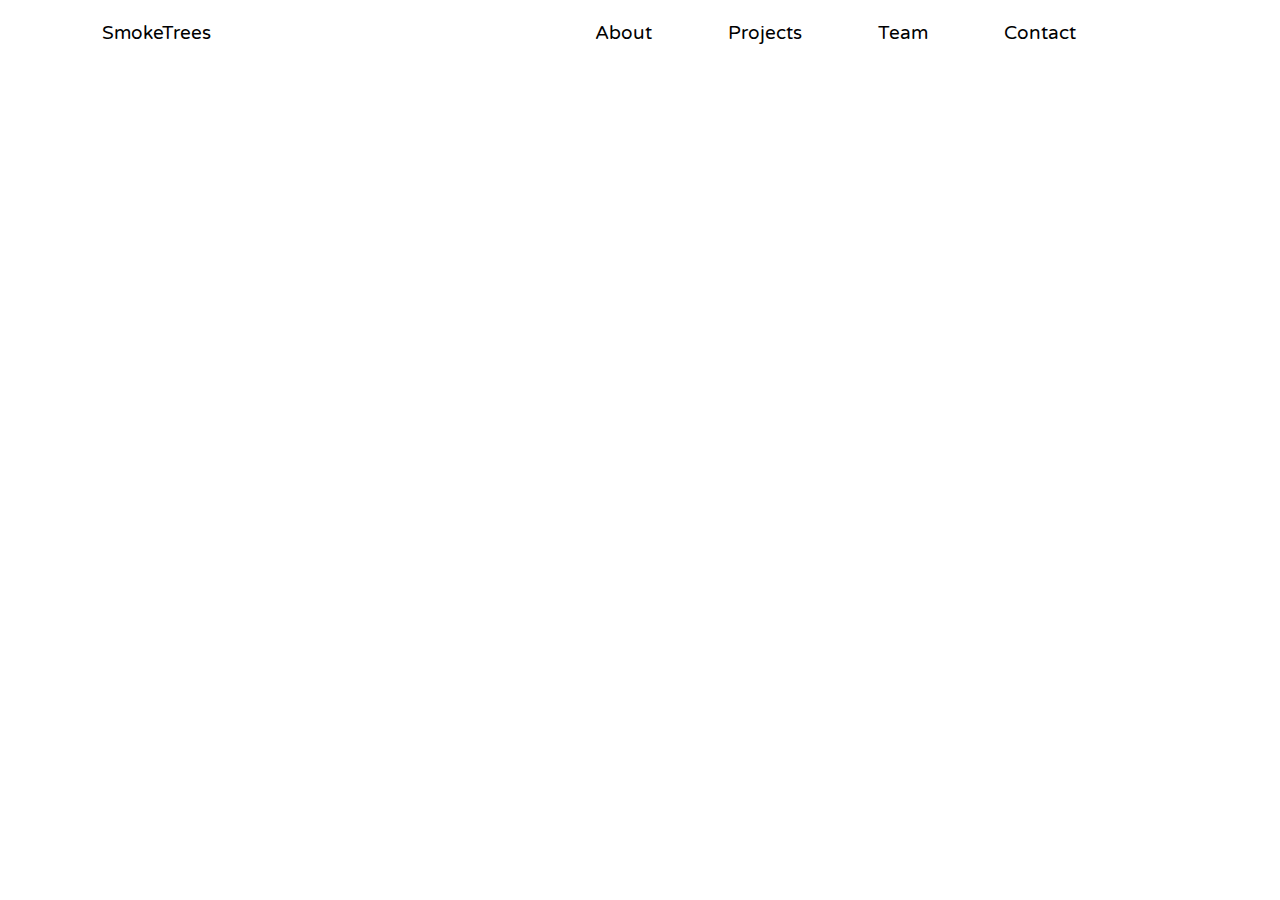
==== index.html @ ae96ea95 "Fix cookies" ====
<!doctype html><html lang="en"><head><meta charset="utf-8"/><link rel="icon" href="/favicon.ico"/><meta name="viewport" content="width=device-width,initial-scale=1,user-scalable=0,maximum-scale=1"/><meta property="og:title" content="SmokeTrees"/><meta property="og:description" content="We build what you ideate."/><meta property="og:image" content="http://smoketrees.dev/logo512.png"/><meta property="og:image:secure" content="https://smoketrees.dev/logo512.png"><meta property="og:type" content="website"/><meta property="og:url" content="https://smoketrees.dev"/><meta name="twitter:title" content="SmokeTrees"/><meta name="twitter:description" content="We build what you ideate."/><meta name="twitter:image" content="/logo512.png"/><meta name="twitter:card" content="We Build what you ideate."/><meta name="description" content="SmokeTrees was born from an idea to bring the best developers out there onto a single platform to create the ultimate community of coders, who are dedicated to serving the world. We provide top-class services, in the friendliest manner, maintaining the highest programming standards."/><link rel="apple-touch-icon" href="/logo192.png"/><link rel="manifest" href="/manifest.json"/><title>SmokeTrees</title><link href="/static/css/2.06565635.chunk.css" rel="stylesheet"><link href="/static/css/main.c8a6f3fe.chunk.css" rel="stylesheet"></head><body><noscript>You need to enable JavaScript to run this app.</noscript><div id="root" style="height:100%"></div><script>!function(c){function e(e){for(var r,t,n=e[0],o=e[1],u=e[2],a=0,i=[];a<n.length;a++)t=n[a],Object.prototype.hasOwnProperty.call(f,t)&&f[t]&&i.push(f[t][0]),f[t]=0;for(r in o)Object.prototype.hasOwnProperty.call(o,r)&&(c[r]=o[r]);for(d&&d(e);i.length;)i.shift()();return s.push.apply(s,u||[]),l()}function l(){for(var e,r=0;r<s.length;r++){for(var t=s[r],n=!0,o=1;o<t.length;o++){var u=t[o];0!==f[u]&&(n=!1)}n&&(s.splice(r--,1),e=p(p.s=t[0]))}return e}var t={},f={1:0},s=[];function p(e){if(t[e])return t[e].exports;var r=t[e]={i:e,l:!1,exports:{}};return c[e].call(r.exports,r,r.exports,p),r.l=!0,r.exports}p.e=function(o){var e=[],t=f[o];if(0!==t)if(t)e.push(t[2]);else{var r=new Promise(function(e,r){t=f[o]=[e,r]});e.push(t[2]=r);var n,u=document.createElement("script");u.charset="utf-8",u.timeout=120,p.nc&&u.setAttribute("nonce",p.nc),u.src=p.p+"static/js/"+({}[o]||o)+"."+{3:"b7f8bed2"}[o]+".chunk.js";var a=new Error;n=function(e){u.onerror=u.onload=null,clearTimeout(i);var r=f[o];if(0!==r){if(r){var t=e&&("load"===e.type?"missing":e.type),n=e&&e.target&&e.target.src;a.message="Loading chunk "+o+" failed.\n("+t+": "+n+")",a.name="ChunkLoadError",a.type=t,a.request=n,r[1](a)}f[o]=void 0}};var i=setTimeout(function(){n({type:"timeout",target:u})},12e4);u.onerror=u.onload=n,document.head.appendChild(u)}return Promise.all(e)},p.m=c,p.c=t,p.d=function(e,r,t){p.o(e,r)||Object.defineProperty(e,r,{enumerable:!0,get:t})},p.r=function(e){"undefined"!=typeof Symbol&&Symbol.toStringTag&&Object.defineProperty(e,Symbol.toStringTag,{value:"Module"}),Object.defineProperty(e,"__esModule",{value:!0})},p.t=function(r,e){if(1&e&&(r=p(r)),8&e)return r;if(4&e&&"object"==typeof r&&r&&r.__esModule)return r;var t=Object.create(null);if(p.r(t),Object.defineProperty(t,"default",{enumerable:!0,value:r}),2&e&&"string"!=typeof r)for(var n in r)p.d(t,n,function(e){return r[e]}.bind(null,n));return t},p.n=function(e){var r=e&&e.__esModule?function(){return e.default}:function(){return e};return p.d(r,"a",r),r},p.o=function(e,r){return Object.prototype.hasOwnProperty.call(e,r)},p.p="/",p.oe=function(e){throw console.error(e),e};var r=this.webpackJsonpsm=this.webpackJsonpsm||[],n=r.push.bind(r);r.push=e,r=r.slice();for(var o=0;o<r.length;o++)e(r[o]);var d=n;l()}([])</script><script src="/static/js/2.f757c3ec.chunk.js"></script><script src="/static/js/main.d4bf19e6.chunk.js"></script></body></html>
---- static/css/2.06565635.chunk.css ----
[data-aos][data-aos][data-aos-duration="50"],body[data-aos-duration="50"] [data-aos]{-webkit-transition-duration:50ms;transition-duration:50ms}[data-aos][data-aos][data-aos-delay="50"],body[data-aos-delay="50"] [data-aos]{-webkit-transition-delay:0s;transition-delay:0s}[data-aos][data-aos][data-aos-delay="50"].aos-animate,body[data-aos-delay="50"] [data-aos].aos-animate{-webkit-transition-delay:50ms;transition-delay:50ms}[data-aos][data-aos][data-aos-duration="100"],body[data-aos-duration="100"] [data-aos]{-webkit-transition-duration:.1s;transition-duration:.1s}[data-aos][data-aos][data-aos-delay="100"],body[data-aos-delay="100"] [data-aos]{-webkit-transition-delay:0s;transition-delay:0s}[data-aos][data-aos][data-aos-delay="100"].aos-animate,body[data-aos-delay="100"] [data-aos].aos-animate{-webkit-transition-delay:.1s;transition-delay:.1s}[data-aos][data-aos][data-aos-duration="150"],body[data-aos-duration="150"] [data-aos]{-webkit-transition-duration:.15s;transition-duration:.15s}[data-aos][data-aos][data-aos-delay="150"],body[data-aos-delay="150"] [data-aos]{-webkit-transition-delay:0s;transition-delay:0s}[data-aos][data-aos][data-aos-delay="150"].aos-animate,body[data-aos-delay="150"] [data-aos].aos-animate{-webkit-transition-delay:.15s;transition-delay:.15s}[data-aos][data-aos][data-aos-duration="200"],body[data-aos-duration="200"] [data-aos]{-webkit-transition-duration:.2s;transition-duration:.2s}[data-aos][data-aos][data-aos-delay="200"],body[data-aos-delay="200"] [data-aos]{-webkit-transition-delay:0s;transition-delay:0s}[data-aos][data-aos][data-aos-delay="200"].aos-animate,body[data-aos-delay="200"] [data-aos].aos-animate{-webkit-transition-delay:.2s;transition-delay:.2s}[data-aos][data-aos][data-aos-duration="250"],body[data-aos-duration="250"] [data-aos]{-webkit-transition-duration:.25s;transition-duration:.25s}[data-aos][data-aos][data-aos-delay="250"],body[data-aos-delay="250"] [data-aos]{-webkit-transition-delay:0s;transition-delay:0s}[data-aos][data-aos][data-aos-delay="250"].aos-animate,body[data-aos-delay="250"] [data-aos].aos-animate{-webkit-transition-delay:.25s;transition-delay:.25s}[data-aos][data-aos][data-aos-duration="300"],body[data-aos-duration="300"] [data-aos]{-webkit-transition-duration:.3s;transition-duration:.3s}[data-aos][data-aos][data-aos-delay="300"],body[data-aos-delay="300"] [data-aos]{-webkit-transition-delay:0s;transition-delay:0s}[data-aos][data-aos][data-aos-delay="300"].aos-animate,body[data-aos-delay="300"] [data-aos].aos-animate{-webkit-transition-delay:.3s;transition-delay:.3s}[data-aos][data-aos][data-aos-duration="350"],body[data-aos-duration="350"] [data-aos]{-webkit-transition-duration:.35s;transition-duration:.35s}[data-aos][data-aos][data-aos-delay="350"],body[data-aos-delay="350"] [data-aos]{-webkit-transition-delay:0s;transition-delay:0s}[data-aos][data-aos][data-aos-delay="350"].aos-animate,body[data-aos-delay="350"] [data-aos].aos-animate{-webkit-transition-delay:.35s;transition-delay:.35s}[data-aos][data-aos][data-aos-duration="400"],body[data-aos-duration="400"] [data-aos]{-webkit-transition-duration:.4s;transition-duration:.4s}[data-aos][data-aos][data-aos-delay="400"],body[data-aos-delay="400"] [data-aos]{-webkit-transition-delay:0s;transition-delay:0s}[data-aos][data-aos][data-aos-delay="400"].aos-animate,body[data-aos-delay="400"] [data-aos].aos-animate{-webkit-transition-delay:.4s;transition-delay:.4s}[data-aos][data-aos][data-aos-duration="450"],body[data-aos-duration="450"] [data-aos]{-webkit-transition-duration:.45s;transition-duration:.45s}[data-aos][data-aos][data-aos-delay="450"],body[data-aos-delay="450"] [data-aos]{-webkit-transition-delay:0s;transition-delay:0s}[data-aos][data-aos][data-aos-delay="450"].aos-animate,body[data-aos-delay="450"] [data-aos].aos-animate{-webkit-transition-delay:.45s;transition-delay:.45s}[data-aos][data-aos][data-aos-duration="500"],body[data-aos-duration="500"] [data-aos]{-webkit-transition-duration:.5s;transition-duration:.5s}[data-aos][data-aos][data-aos-delay="500"],body[data-aos-delay="500"] [data-aos]{-webkit-transition-delay:0s;transition-delay:0s}[data-aos][data-aos][data-aos-delay="500"].aos-animate,body[data-aos-delay="500"] [data-aos].aos-animate{-webkit-transition-delay:.5s;transition-delay:.5s}[data-aos][data-aos][data-aos-duration="550"],body[data-aos-duration="550"] [data-aos]{-webkit-transition-duration:.55s;transition-duration:.55s}[data-aos][data-aos][data-aos-delay="550"],body[data-aos-delay="550"] [data-aos]{-webkit-transition-delay:0s;transition-delay:0s}[data-aos][data-aos][data-aos-delay="550"].aos-animate,body[data-aos-delay="550"] [data-aos].aos-animate{-webkit-transition-delay:.55s;transition-delay:.55s}[data-aos][data-aos][data-aos-duration="600"],body[data-aos-duration="600"] [data-aos]{-webkit-transition-duration:.6s;transition-duration:.6s}[data-aos][data-aos][data-aos-delay="600"],body[data-aos-delay="600"] [data-aos]{-webkit-transition-delay:0s;transition-delay:0s}[data-aos][data-aos][data-aos-delay="600"].aos-animate,body[data-aos-delay="600"] [data-aos].aos-animate{-webkit-transition-delay:.6s;transition-delay:.6s}[data-aos][data-aos][data-aos-duration="650"],body[data-aos-duration="650"] [data-aos]{-webkit-transition-duration:.65s;transition-duration:.65s}[data-aos][data-aos][data-aos-delay="650"],body[data-aos-delay="650"] [data-aos]{-webkit-transition-delay:0s;transition-delay:0s}[data-aos][data-aos][data-aos-delay="650"].aos-animate,body[data-aos-delay="650"] [data-aos].aos-animate{-webkit-transition-delay:.65s;transition-delay:.65s}[data-aos][data-aos][data-aos-duration="700"],body[data-aos-duration="700"] [data-aos]{-webkit-transition-duration:.7s;transition-duration:.7s}[data-aos][data-aos][data-aos-delay="700"],body[data-aos-delay="700"] [data-aos]{-webkit-transition-delay:0s;transition-delay:0s}[data-aos][data-aos][data-aos-delay="700"].aos-animate,body[data-aos-delay="700"] [data-aos].aos-animate{-webkit-transition-delay:.7s;transition-delay:.7s}[data-aos][data-aos][data-aos-duration="750"],body[data-aos-duration="750"] [data-aos]{-webkit-transition-duration:.75s;transition-duration:.75s}[data-aos][data-aos][data-aos-delay="750"],body[data-aos-delay="750"] [data-aos]{-webkit-transition-delay:0s;transition-delay:0s}[data-aos][data-aos][data-aos-delay="750"].aos-animate,body[data-aos-delay="750"] [data-aos].aos-animate{-webkit-transition-delay:.75s;transition-delay:.75s}[data-aos][data-aos][data-aos-duration="800"],body[data-aos-duration="800"] [data-aos]{-webkit-transition-duration:.8s;transition-duration:.8s}[data-aos][data-aos][data-aos-delay="800"],body[data-aos-delay="800"] [data-aos]{-webkit-transition-delay:0s;transition-delay:0s}[data-aos][data-aos][data-aos-delay="800"].aos-animate,body[data-aos-delay="800"] [data-aos].aos-animate{-webkit-transition-delay:.8s;transition-delay:.8s}[data-aos][data-aos][data-aos-duration="850"],body[data-aos-duration="850"] [data-aos]{-webkit-transition-duration:.85s;transition-duration:.85s}[data-aos][data-aos][data-aos-delay="850"],body[data-aos-delay="850"] [data-aos]{-webkit-transition-delay:0s;transition-delay:0s}[data-aos][data-aos][data-aos-delay="850"].aos-animate,body[data-aos-delay="850"] [data-aos].aos-animate{-webkit-transition-delay:.85s;transition-delay:.85s}[data-aos][data-aos][data-aos-duration="900"],body[data-aos-duration="900"] [data-aos]{-webkit-transition-duration:.9s;transition-duration:.9s}[data-aos][data-aos][data-aos-delay="900"],body[data-aos-delay="900"] [data-aos]{-webkit-transition-delay:0s;transition-delay:0s}[data-aos][data-aos][data-aos-delay="900"].aos-animate,body[data-aos-delay="900"] [data-aos].aos-animate{-webkit-transition-delay:.9s;transition-delay:.9s}[data-aos][data-aos][data-aos-duration="950"],body[data-aos-duration="950"] [data-aos]{-webkit-transition-duration:.95s;transition-duration:.95s}[data-aos][data-aos][data-aos-delay="950"],body[data-aos-delay="950"] [data-aos]{-webkit-transition-delay:0s;transition-delay:0s}[data-aos][data-aos][data-aos-delay="950"].aos-animate,body[data-aos-delay="950"] [data-aos].aos-animate{-webkit-transition-delay:.95s;transition-delay:.95s}[data-aos][data-aos][data-aos-duration="1000"],body[data-aos-duration="1000"] [data-aos]{-webkit-transition-duration:1s;transition-duration:1s}[data-aos][data-aos][data-aos-delay="1000"],body[data-aos-delay="1000"] [data-aos]{-webkit-transition-delay:0s;transition-delay:0s}[data-aos][data-aos][data-aos-delay="1000"].aos-animate,body[data-aos-delay="1000"] [data-aos].aos-animate{-webkit-transition-delay:1s;transition-delay:1s}[data-aos][data-aos][data-aos-duration="1050"],body[data-aos-duration="1050"] [data-aos]{-webkit-transition-duration:1.05s;transition-duration:1.05s}[data-aos][data-aos][data-aos-delay="1050"],body[data-aos-delay="1050"] [data-aos]{-webkit-transition-delay:0s;transition-delay:0s}[data-aos][data-aos][data-aos-delay="1050"].aos-animate,body[data-aos-delay="1050"] [data-aos].aos-animate{-webkit-transition-delay:1.05s;transition-delay:1.05s}[data-aos][data-aos][data-aos-duration="1100"],body[data-aos-duration="1100"] [data-aos]{-webkit-transition-duration:1.1s;transition-duration:1.1s}[data-aos][data-aos][data-aos-delay="1100"],body[data-aos-delay="1100"] [data-aos]{-webkit-transition-delay:0s;transition-delay:0s}[data-aos][data-aos][data-aos-delay="1100"].aos-animate,body[data-aos-delay="1100"] [data-aos].aos-animate{-webkit-transition-delay:1.1s;transition-delay:1.1s}[data-aos][data-aos][data-aos-duration="1150"],body[data-aos-duration="1150"] [data-aos]{-webkit-transition-duration:1.15s;transition-duration:1.15s}[data-aos][data-aos][data-aos-delay="1150"],body[data-aos-delay="1150"] [data-aos]{-webkit-transition-delay:0s;transition-delay:0s}[data-aos][data-aos][data-aos-delay="1150"].aos-animate,body[data-aos-delay="1150"] [data-aos].aos-animate{-webkit-transition-delay:1.15s;transition-delay:1.15s}[data-aos][data-aos][data-aos-duration="1200"],body[data-aos-duration="1200"] [data-aos]{-webkit-transition-duration:1.2s;transition-duration:1.2s}[data-aos][data-aos][data-aos-delay="1200"],body[data-aos-delay="1200"] [data-aos]{-webkit-transition-delay:0s;transition-delay:0s}[data-aos][data-aos][data-aos-delay="1200"].aos-animate,body[data-aos-delay="1200"] [data-aos].aos-animate{-webkit-transition-delay:1.2s;transition-delay:1.2s}[data-aos][data-aos][data-aos-duration="1250"],body[data-aos-duration="1250"] [data-aos]{-webkit-transition-duration:1.25s;transition-duration:1.25s}[data-aos][data-aos][data-aos-delay="1250"],body[data-aos-delay="1250"] [data-aos]{-webkit-transition-delay:0s;transition-delay:0s}[data-aos][data-aos][data-aos-delay="1250"].aos-animate,body[data-aos-delay="1250"] [data-aos].aos-animate{-webkit-transition-delay:1.25s;transition-delay:1.25s}[data-aos][data-aos][data-aos-duration="1300"],body[data-aos-duration="1300"] [data-aos]{-webkit-transition-duration:1.3s;transition-duration:1.3s}[data-aos][data-aos][data-aos-delay="1300"],body[data-aos-delay="1300"] [data-aos]{-webkit-transition-delay:0s;transition-delay:0s}[data-aos][data-aos][data-aos-delay="1300"].aos-animate,body[data-aos-delay="1300"] [data-aos].aos-animate{-webkit-transition-delay:1.3s;transition-delay:1.3s}[data-aos][data-aos][data-aos-duration="1350"],body[data-aos-duration="1350"] [data-aos]{-webkit-transition-duration:1.35s;transition-duration:1.35s}[data-aos][data-aos][data-aos-delay="1350"],body[data-aos-delay="1350"] [data-aos]{-webkit-transition-delay:0s;transition-delay:0s}[data-aos][data-aos][data-aos-delay="1350"].aos-animate,body[data-aos-delay="1350"] [data-aos].aos-animate{-webkit-transition-delay:1.35s;transition-delay:1.35s}[data-aos][data-aos][data-aos-duration="1400"],body[data-aos-duration="1400"] [data-aos]{-webkit-transition-duration:1.4s;transition-duration:1.4s}[data-aos][data-aos][data-aos-delay="1400"],body[data-aos-delay="1400"] [data-aos]{-webkit-transition-delay:0s;transition-delay:0s}[data-aos][data-aos][data-aos-delay="1400"].aos-animate,body[data-aos-delay="1400"] [data-aos].aos-animate{-webkit-transition-delay:1.4s;transition-delay:1.4s}[data-aos][data-aos][data-aos-duration="1450"],body[data-aos-duration="1450"] [data-aos]{-webkit-transition-duration:1.45s;transition-duration:1.45s}[data-aos][data-aos][data-aos-delay="1450"],body[data-aos-delay="1450"] [data-aos]{-webkit-transition-delay:0s;transition-delay:0s}[data-aos][data-aos][data-aos-delay="1450"].aos-animate,body[data-aos-delay="1450"] [data-aos].aos-animate{-webkit-transition-delay:1.45s;transition-delay:1.45s}[data-aos][data-aos][data-aos-duration="1500"],body[data-aos-duration="1500"] [data-aos]{-webkit-transition-duration:1.5s;transition-duration:1.5s}[data-aos][data-aos][data-aos-delay="1500"],body[data-aos-delay="1500"] [data-aos]{-webkit-transition-delay:0s;transition-delay:0s}[data-aos][data-aos][data-aos-delay="1500"].aos-animate,body[data-aos-delay="1500"] [data-aos].aos-animate{-webkit-transition-delay:1.5s;transition-delay:1.5s}[data-aos][data-aos][data-aos-duration="1550"],body[data-aos-duration="1550"] [data-aos]{-webkit-transition-duration:1.55s;transition-duration:1.55s}[data-aos][data-aos][data-aos-delay="1550"],body[data-aos-delay="1550"] [data-aos]{-webkit-transition-delay:0s;transition-delay:0s}[data-aos][data-aos][data-aos-delay="1550"].aos-animate,body[data-aos-delay="1550"] [data-aos].aos-animate{-webkit-transition-delay:1.55s;transition-delay:1.55s}[data-aos][data-aos][data-aos-duration="1600"],body[data-aos-duration="1600"] [data-aos]{-webkit-transition-duration:1.6s;transition-duration:1.6s}[data-aos][data-aos][data-aos-delay="1600"],body[data-aos-delay="1600"] [data-aos]{-webkit-transition-delay:0s;transition-delay:0s}[data-aos][data-aos][data-aos-delay="1600"].aos-animate,body[data-aos-delay="1600"] [data-aos].aos-animate{-webkit-transition-delay:1.6s;transition-delay:1.6s}[data-aos][data-aos][data-aos-duration="1650"],body[data-aos-duration="1650"] [data-aos]{-webkit-transition-duration:1.65s;transition-duration:1.65s}[data-aos][data-aos][data-aos-delay="1650"],body[data-aos-delay="1650"] [data-aos]{-webkit-transition-delay:0s;transition-delay:0s}[data-aos][data-aos][data-aos-delay="1650"].aos-animate,body[data-aos-delay="1650"] [data-aos].aos-animate{-webkit-transition-delay:1.65s;transition-delay:1.65s}[data-aos][data-aos][data-aos-duration="1700"],body[data-aos-duration="1700"] [data-aos]{-webkit-transition-duration:1.7s;transition-duration:1.7s}[data-aos][data-aos][data-aos-delay="1700"],body[data-aos-delay="1700"] [data-aos]{-webkit-transition-delay:0s;transition-delay:0s}[data-aos][data-aos][data-aos-delay="1700"].aos-animate,body[data-aos-delay="1700"] [data-aos].aos-animate{-webkit-transition-delay:1.7s;transition-delay:1.7s}[data-aos][data-aos][data-aos-duration="1750"],body[data-aos-duration="1750"] [data-aos]{-webkit-transition-duration:1.75s;transition-duration:1.75s}[data-aos][data-aos][data-aos-delay="1750"],body[data-aos-delay="1750"] [data-aos]{-webkit-transition-delay:0s;transition-delay:0s}[data-aos][data-aos][data-aos-delay="1750"].aos-animate,body[data-aos-delay="1750"] [data-aos].aos-animate{-webkit-transition-delay:1.75s;transition-delay:1.75s}[data-aos][data-aos][data-aos-duration="1800"],body[data-aos-duration="1800"] [data-aos]{-webkit-transition-duration:1.8s;transition-duration:1.8s}[data-aos][data-aos][data-aos-delay="1800"],body[data-aos-delay="1800"] [data-aos]{-webkit-transition-delay:0s;transition-delay:0s}[data-aos][data-aos][data-aos-delay="1800"].aos-animate,body[data-aos-delay="1800"] [data-aos].aos-animate{-webkit-transition-delay:1.8s;transition-delay:1.8s}[data-aos][data-aos][data-aos-duration="1850"],body[data-aos-duration="1850"] [data-aos]{-webkit-transition-duration:1.85s;transition-duration:1.85s}[data-aos][data-aos][data-aos-delay="1850"],body[data-aos-delay="1850"] [data-aos]{-webkit-transition-delay:0s;transition-delay:0s}[data-aos][data-aos][data-aos-delay="1850"].aos-animate,body[data-aos-delay="1850"] [data-aos].aos-animate{-webkit-transition-delay:1.85s;transition-delay:1.85s}[data-aos][data-aos][data-aos-duration="1900"],body[data-aos-duration="1900"] [data-aos]{-webkit-transition-duration:1.9s;transition-duration:1.9s}[data-aos][data-aos][data-aos-delay="1900"],body[data-aos-delay="1900"] [data-aos]{-webkit-transition-delay:0s;transition-delay:0s}[data-aos][data-aos][data-aos-delay="1900"].aos-animate,body[data-aos-delay="1900"] [data-aos].aos-animate{-webkit-transition-delay:1.9s;transition-delay:1.9s}[data-aos][data-aos][data-aos-duration="1950"],body[data-aos-duration="1950"] [data-aos]{-webkit-transition-duration:1.95s;transition-duration:1.95s}[data-aos][data-aos][data-aos-delay="1950"],body[data-aos-delay="1950"] [data-aos]{-webkit-transition-delay:0s;transition-delay:0s}[data-aos][data-aos][data-aos-delay="1950"].aos-animate,body[data-aos-delay="1950"] [data-aos].aos-animate{-webkit-transition-delay:1.95s;transition-delay:1.95s}[data-aos][data-aos][data-aos-duration="2000"],body[data-aos-duration="2000"] [data-aos]{-webkit-transition-duration:2s;transition-duration:2s}[data-aos][data-aos][data-aos-delay="2000"],body[data-aos-delay="2000"] [data-aos]{-webkit-transition-delay:0s;transition-delay:0s}[data-aos][data-aos][data-aos-delay="2000"].aos-animate,body[data-aos-delay="2000"] [data-aos].aos-animate{-webkit-transition-delay:2s;transition-delay:2s}[data-aos][data-aos][data-aos-duration="2050"],body[data-aos-duration="2050"] [data-aos]{-webkit-transition-duration:2.05s;transition-duration:2.05s}[data-aos][data-aos][data-aos-delay="2050"],body[data-aos-delay="2050"] [data-aos]{-webkit-transition-delay:0s;transition-delay:0s}[data-aos][data-aos][data-aos-delay="2050"].aos-animate,body[data-aos-delay="2050"] [data-aos].aos-animate{-webkit-transition-delay:2.05s;transition-delay:2.05s}[data-aos][data-aos][data-aos-duration="2100"],body[data-aos-duration="2100"] [data-aos]{-webkit-transition-duration:2.1s;transition-duration:2.1s}[data-aos][data-aos][data-aos-delay="2100"],body[data-aos-delay="2100"] [data-aos]{-webkit-transition-delay:0s;transition-delay:0s}[data-aos][data-aos][data-aos-delay="2100"].aos-animate,body[data-aos-delay="2100"] [data-aos].aos-animate{-webkit-transition-delay:2.1s;transition-delay:2.1s}[data-aos][data-aos][data-aos-duration="2150"],body[data-aos-duration="2150"] [data-aos]{-webkit-transition-duration:2.15s;transition-duration:2.15s}[data-aos][data-aos][data-aos-delay="2150"],body[data-aos-delay="2150"] [data-aos]{-webkit-transition-delay:0s;transition-delay:0s}[data-aos][data-aos][data-aos-delay="2150"].aos-animate,body[data-aos-delay="2150"] [data-aos].aos-animate{-webkit-transition-delay:2.15s;transition-delay:2.15s}[data-aos][data-aos][data-aos-duration="2200"],body[data-aos-duration="2200"] [data-aos]{-webkit-transition-duration:2.2s;transition-duration:2.2s}[data-aos][data-aos][data-aos-delay="2200"],body[data-aos-delay="2200"] [data-aos]{-webkit-transition-delay:0s;transition-delay:0s}[data-aos][data-aos][data-aos-delay="2200"].aos-animate,body[data-aos-delay="2200"] [data-aos].aos-animate{-webkit-transition-delay:2.2s;transition-delay:2.2s}[data-aos][data-aos][data-aos-duration="2250"],body[data-aos-duration="2250"] [data-aos]{-webkit-transition-duration:2.25s;transition-duration:2.25s}[data-aos][data-aos][data-aos-delay="2250"],body[data-aos-delay="2250"] [data-aos]{-webkit-transition-delay:0s;transition-delay:0s}[data-aos][data-aos][data-aos-delay="2250"].aos-animate,body[data-aos-delay="2250"] [data-aos].aos-animate{-webkit-transition-delay:2.25s;transition-delay:2.25s}[data-aos][data-aos][data-aos-duration="2300"],body[data-aos-duration="2300"] [data-aos]{-webkit-transition-duration:2.3s;transition-duration:2.3s}[data-aos][data-aos][data-aos-delay="2300"],body[data-aos-delay="2300"] [data-aos]{-webkit-transition-delay:0s;transition-delay:0s}[data-aos][data-aos][data-aos-delay="2300"].aos-animate,body[data-aos-delay="2300"] [data-aos].aos-animate{-webkit-transition-delay:2.3s;transition-delay:2.3s}[data-aos][data-aos][data-aos-duration="2350"],body[data-aos-duration="2350"] [data-aos]{-webkit-transition-duration:2.35s;transition-duration:2.35s}[data-aos][data-aos][data-aos-delay="2350"],body[data-aos-delay="2350"] [data-aos]{-webkit-transition-delay:0s;transition-delay:0s}[data-aos][data-aos][data-aos-delay="2350"].aos-animate,body[data-aos-delay="2350"] [data-aos].aos-animate{-webkit-transition-delay:2.35s;transition-delay:2.35s}[data-aos][data-aos][data-aos-duration="2400"],body[data-aos-duration="2400"] [data-aos]{-webkit-transition-duration:2.4s;transition-duration:2.4s}[data-aos][data-aos][data-aos-delay="2400"],body[data-aos-delay="2400"] [data-aos]{-webkit-transition-delay:0s;transition-delay:0s}[data-aos][data-aos][data-aos-delay="2400"].aos-animate,body[data-aos-delay="2400"] [data-aos].aos-animate{-webkit-transition-delay:2.4s;transition-delay:2.4s}[data-aos][data-aos][data-aos-duration="2450"],body[data-aos-duration="2450"] [data-aos]{-webkit-transition-duration:2.45s;transition-duration:2.45s}[data-aos][data-aos][data-aos-delay="2450"],body[data-aos-delay="2450"] [data-aos]{-webkit-transition-delay:0s;transition-delay:0s}[data-aos][data-aos][data-aos-delay="2450"].aos-animate,body[data-aos-delay="2450"] [data-aos].aos-animate{-webkit-transition-delay:2.45s;transition-delay:2.45s}[data-aos][data-aos][data-aos-duration="2500"],body[data-aos-duration="2500"] [data-aos]{-webkit-transition-duration:2.5s;transition-duration:2.5s}[data-aos][data-aos][data-aos-delay="2500"],body[data-aos-delay="2500"] [data-aos]{-webkit-transition-delay:0s;transition-delay:0s}[data-aos][data-aos][data-aos-delay="2500"].aos-animate,body[data-aos-delay="2500"] [data-aos].aos-animate{-webkit-transition-delay:2.5s;transition-delay:2.5s}[data-aos][data-aos][data-aos-duration="2550"],body[data-aos-duration="2550"] [data-aos]{-webkit-transition-duration:2.55s;transition-duration:2.55s}[data-aos][data-aos][data-aos-delay="2550"],body[data-aos-delay="2550"] [data-aos]{-webkit-transition-delay:0s;transition-delay:0s}[data-aos][data-aos][data-aos-delay="2550"].aos-animate,body[data-aos-delay="2550"] [data-aos].aos-animate{-webkit-transition-delay:2.55s;transition-delay:2.55s}[data-aos][data-aos][data-aos-duration="2600"],body[data-aos-duration="2600"] [data-aos]{-webkit-transition-duration:2.6s;transition-duration:2.6s}[data-aos][data-aos][data-aos-delay="2600"],body[data-aos-delay="2600"] [data-aos]{-webkit-transition-delay:0s;transition-delay:0s}[data-aos][data-aos][data-aos-delay="2600"].aos-animate,body[data-aos-delay="2600"] [data-aos].aos-animate{-webkit-transition-delay:2.6s;transition-delay:2.6s}[data-aos][data-aos][data-aos-duration="2650"],body[data-aos-duration="2650"] [data-aos]{-webkit-transition-duration:2.65s;transition-duration:2.65s}[data-aos][data-aos][data-aos-delay="2650"],body[data-aos-delay="2650"] [data-aos]{-webkit-transition-delay:0s;transition-delay:0s}[data-aos][data-aos][data-aos-delay="2650"].aos-animate,body[data-aos-delay="2650"] [data-aos].aos-animate{-webkit-transition-delay:2.65s;transition-delay:2.65s}[data-aos][data-aos][data-aos-duration="2700"],body[data-aos-duration="2700"] [data-aos]{-webkit-transition-duration:2.7s;transition-duration:2.7s}[data-aos][data-aos][data-aos-delay="2700"],body[data-aos-delay="2700"] [data-aos]{-webkit-transition-delay:0s;transition-delay:0s}[data-aos][data-aos][data-aos-delay="2700"].aos-animate,body[data-aos-delay="2700"] [data-aos].aos-animate{-webkit-transition-delay:2.7s;transition-delay:2.7s}[data-aos][data-aos][data-aos-duration="2750"],body[data-aos-duration="2750"] [data-aos]{-webkit-transition-duration:2.75s;transition-duration:2.75s}[data-aos][data-aos][data-aos-delay="2750"],body[data-aos-delay="2750"] [data-aos]{-webkit-transition-delay:0s;transition-delay:0s}[data-aos][data-aos][data-aos-delay="2750"].aos-animate,body[data-aos-delay="2750"] [data-aos].aos-animate{-webkit-transition-delay:2.75s;transition-delay:2.75s}[data-aos][data-aos][data-aos-duration="2800"],body[data-aos-duration="2800"] [data-aos]{-webkit-transition-duration:2.8s;transition-duration:2.8s}[data-aos][data-aos][data-aos-delay="2800"],body[data-aos-delay="2800"] [data-aos]{-webkit-transition-delay:0s;transition-delay:0s}[data-aos][data-aos][data-aos-delay="2800"].aos-animate,body[data-aos-delay="2800"] [data-aos].aos-animate{-webkit-transition-delay:2.8s;transition-delay:2.8s}[data-aos][data-aos][data-aos-duration="2850"],body[data-aos-duration="2850"] [data-aos]{-webkit-transition-duration:2.85s;transition-duration:2.85s}[data-aos][data-aos][data-aos-delay="2850"],body[data-aos-delay="2850"] [data-aos]{-webkit-transition-delay:0s;transition-delay:0s}[data-aos][data-aos][data-aos-delay="2850"].aos-animate,body[data-aos-delay="2850"] [data-aos].aos-animate{-webkit-transition-delay:2.85s;transition-delay:2.85s}[data-aos][data-aos][data-aos-duration="2900"],body[data-aos-duration="2900"] [data-aos]{-webkit-transition-duration:2.9s;transition-duration:2.9s}[data-aos][data-aos][data-aos-delay="2900"],body[data-aos-delay="2900"] [data-aos]{-webkit-transition-delay:0s;transition-delay:0s}[data-aos][data-aos][data-aos-delay="2900"].aos-animate,body[data-aos-delay="2900"] [data-aos].aos-animate{-webkit-transition-delay:2.9s;transition-delay:2.9s}[data-aos][data-aos][data-aos-duration="2950"],body[data-aos-duration="2950"] [data-aos]{-webkit-transition-duration:2.95s;transition-duration:2.95s}[data-aos][data-aos][data-aos-delay="2950"],body[data-aos-delay="2950"] [data-aos]{-webkit-transition-delay:0s;transition-delay:0s}[data-aos][data-aos][data-aos-delay="2950"].aos-animate,body[data-aos-delay="2950"] [data-aos].aos-animate{-webkit-transition-delay:2.95s;transition-delay:2.95s}[data-aos][data-aos][data-aos-duration="3000"],body[data-aos-duration="3000"] [data-aos]{-webkit-transition-duration:3s;transition-duration:3s}[data-aos][data-aos][data-aos-delay="3000"],body[data-aos-delay="3000"] [data-aos]{-webkit-transition-delay:0s;transition-delay:0s}[data-aos][data-aos][data-aos-delay="3000"].aos-animate,body[data-aos-delay="3000"] [data-aos].aos-animate{-webkit-transition-delay:3s;transition-delay:3s}[data-aos]{pointer-events:none}[data-aos].aos-animate{pointer-events:auto}[data-aos][data-aos][data-aos-easing=linear],body[data-aos-easing=linear] [data-aos]{-webkit-transition-timing-function:cubic-bezier(.25,.25,.75,.75);transition-timing-function:cubic-bezier(.25,.25,.75,.75)}[data-aos][data-aos][data-aos-easing=ease],body[data-aos-easing=ease] [data-aos]{-webkit-transition-timing-function:ease;transition-timing-function:ease}[data-aos][data-aos][data-aos-easing=ease-in],body[data-aos-easing=ease-in] [data-aos]{-webkit-transition-timing-function:ease-in;transition-timing-function:ease-in}[data-aos][data-aos][data-aos-easing=ease-out],body[data-aos-easing=ease-out] [data-aos]{-webkit-transition-timing-function:ease-out;transition-timing-function:ease-out}[data-aos][data-aos][data-aos-easing=ease-in-out],body[data-aos-easing=ease-in-out] [data-aos]{-webkit-transition-timing-function:ease-in-out;transition-timing-function:ease-in-out}[data-aos][data-aos][data-aos-easing=ease-in-back],body[data-aos-easing=ease-in-back] [data-aos]{-webkit-transition-timing-function:cubic-bezier(.6,-.28,.735,.045);transition-timing-function:cubic-bezier(.6,-.28,.735,.045)}[data-aos][data-aos][data-aos-easing=ease-out-back],body[data-aos-easing=ease-out-back] [data-aos]{-webkit-transition-timing-function:cubic-bezier(.175,.885,.32,1.275);transition-timing-function:cubic-bezier(.175,.885,.32,1.275)}[data-aos][data-aos][data-aos-easing=ease-in-out-back],body[data-aos-easing=ease-in-out-back] [data-aos]{-webkit-transition-timing-function:cubic-bezier(.68,-.55,.265,1.55);transition-timing-function:cubic-bezier(.68,-.55,.265,1.55)}[data-aos][data-aos][data-aos-easing=ease-in-sine],body[data-aos-easing=ease-in-sine] [data-aos]{-webkit-transition-timing-function:cubic-bezier(.47,0,.745,.715);transition-timing-function:cubic-bezier(.47,0,.745,.715)}[data-aos][data-aos][data-aos-easing=ease-out-sine],body[data-aos-easing=ease-out-sine] [data-aos]{-webkit-transition-timing-function:cubic-bezier(.39,.575,.565,1);transition-timing-function:cubic-bezier(.39,.575,.565,1)}[data-aos][data-aos][data-aos-easing=ease-in-out-sine],body[data-aos-easing=ease-in-out-sine] [data-aos]{-webkit-transition-timing-function:cubic-bezier(.445,.05,.55,.95);transition-timing-function:cubic-bezier(.445,.05,.55,.95)}[data-aos][data-aos][data-aos-easing=ease-in-quad],body[data-aos-easing=ease-in-quad] [data-aos]{-webkit-transition-timing-function:cubic-bezier(.55,.085,.68,.53);transition-timing-function:cubic-bezier(.55,.085,.68,.53)}[data-aos][data-aos][data-aos-easing=ease-out-quad],body[data-aos-easing=ease-out-quad] [data-aos]{-webkit-transition-timing-function:cubic-bezier(.25,.46,.45,.94);transition-timing-function:cubic-bezier(.25,.46,.45,.94)}[data-aos][data-aos][data-aos-easing=ease-in-out-quad],body[data-aos-easing=ease-in-out-quad] [data-aos]{-webkit-transition-timing-function:cubic-bezier(.455,.03,.515,.955);transition-timing-function:cubic-bezier(.455,.03,.515,.955)}[data-aos][data-aos][data-aos-easing=ease-in-cubic],body[data-aos-easing=ease-in-cubic] [data-aos]{-webkit-transition-timing-function:cubic-bezier(.55,.085,.68,.53);transition-timing-function:cubic-bezier(.55,.085,.68,.53)}[data-aos][data-aos][data-aos-easing=ease-out-cubic],body[data-aos-easing=ease-out-cubic] [data-aos]{-webkit-transition-timing-function:cubic-bezier(.25,.46,.45,.94);transition-timing-function:cubic-bezier(.25,.46,.45,.94)}[data-aos][data-aos][data-aos-easing=ease-in-out-cubic],body[data-aos-easing=ease-in-out-cubic] [data-aos]{-webkit-transition-timing-function:cubic-bezier(.455,.03,.515,.955);transition-timing-function:cubic-bezier(.455,.03,.515,.955)}[data-aos][data-aos][data-aos-easing=ease-in-quart],body[data-aos-easing=ease-in-quart] [data-aos]{-webkit-transition-timing-function:cubic-bezier(.55,.085,.68,.53);transition-timing-function:cubic-bezier(.55,.085,.68,.53)}[data-aos][data-aos][data-aos-easing=ease-out-quart],body[data-aos-easing=ease-out-quart] [data-aos]{-webkit-transition-timing-function:cubic-bezier(.25,.46,.45,.94);transition-timing-function:cubic-bezier(.25,.46,.45,.94)}[data-aos][data-aos][data-aos-easing=ease-in-out-quart],body[data-aos-easing=ease-in-out-quart] [data-aos]{-webkit-transition-timing-function:cubic-bezier(.455,.03,.515,.955);transition-timing-function:cubic-bezier(.455,.03,.515,.955)}@media screen{html:not(.no-js) [data-aos^=fade][data-aos^=fade]{opacity:0;transition-property:opacity,-webkit-transform;-webkit-transition-property:opacity,-webkit-transform;transition-property:opacity,transform;transition-property:opacity,transform,-webkit-transform}html:not(.no-js) [data-aos^=fade][data-aos^=fade].aos-animate{opacity:1;-webkit-transform:none;transform:none}html:not(.no-js) [data-aos=fade-up]{-webkit-transform:translate3d(0,100px,0);transform:translate3d(0,100px,0)}html:not(.no-js) [data-aos=fade-down]{-webkit-transform:translate3d(0,-100px,0);transform:translate3d(0,-100px,0)}html:not(.no-js) [data-aos=fade-right]{-webkit-transform:translate3d(-100px,0,0);transform:translate3d(-100px,0,0)}html:not(.no-js) [data-aos=fade-left]{-webkit-transform:translate3d(100px,0,0);transform:translate3d(100px,0,0)}html:not(.no-js) [data-aos=fade-up-right]{-webkit-transform:translate3d(-100px,100px,0);transform:translate3d(-100px,100px,0)}html:not(.no-js) [data-aos=fade-up-left]{-webkit-transform:translate3d(100px,100px,0);transform:translate3d(100px,100px,0)}html:not(.no-js) [data-aos=fade-down-right]{-webkit-transform:translate3d(-100px,-100px,0);transform:translate3d(-100px,-100px,0)}html:not(.no-js) [data-aos=fade-down-left]{-webkit-transform:translate3d(100px,-100px,0);transform:translate3d(100px,-100px,0)}html:not(.no-js) [data-aos^=zoom][data-aos^=zoom]{opacity:0;transition-property:opacity,-webkit-transform;-webkit-transition-property:opacity,-webkit-transform;transition-property:opacity,transform;transition-property:opacity,transform,-webkit-transform}html:not(.no-js) [data-aos^=zoom][data-aos^=zoom].aos-animate{opacity:1;-webkit-transform:translateZ(0) scale(1);transform:translateZ(0) scale(1)}html:not(.no-js) [data-aos=zoom-in]{-webkit-transform:scale(.6);transform:scale(.6)}html:not(.no-js) [data-aos=zoom-in-up]{-webkit-transform:translate3d(0,100px,0) scale(.6);transform:translate3d(0,100px,0) scale(.6)}html:not(.no-js) [data-aos=zoom-in-down]{-webkit-transform:translate3d(0,-100px,0) scale(.6);transform:translate3d(0,-100px,0) scale(.6)}html:not(.no-js) [data-aos=zoom-in-right]{-webkit-transform:translate3d(-100px,0,0) scale(.6);transform:translate3d(-100px,0,0) scale(.6)}html:not(.no-js) [data-aos=zoom-in-left]{-webkit-transform:translate3d(100px,0,0) scale(.6);transform:translate3d(100px,0,0) scale(.6)}html:not(.no-js) [data-aos=zoom-out]{-webkit-transform:scale(1.2);transform:scale(1.2)}html:not(.no-js) [data-aos=zoom-out-up]{-webkit-transform:translate3d(0,100px,0) scale(1.2);transform:translate3d(0,100px,0) scale(1.2)}html:not(.no-js) [data-aos=zoom-out-down]{-webkit-transform:translate3d(0,-100px,0) scale(1.2);transform:translate3d(0,-100px,0) scale(1.2)}html:not(.no-js) [data-aos=zoom-out-right]{-webkit-transform:translate3d(-100px,0,0) scale(1.2);transform:translate3d(-100px,0,0) scale(1.2)}html:not(.no-js) [data-aos=zoom-out-left]{-webkit-transform:translate3d(100px,0,0) scale(1.2);transform:translate3d(100px,0,0) scale(1.2)}html:not(.no-js) [data-aos^=slide][data-aos^=slide]{transition-property:-webkit-transform;-webkit-transition-property:-webkit-transform;transition-property:transform;transition-property:transform,-webkit-transform;visibility:hidden}html:not(.no-js) [data-aos^=slide][data-aos^=slide].aos-animate{visibility:visible;-webkit-transform:translateZ(0);transform:translateZ(0)}html:not(.no-js) [data-aos=slide-up]{-webkit-transform:translate3d(0,100%,0);transform:translate3d(0,100%,0)}html:not(.no-js) [data-aos=slide-down]{-webkit-transform:translate3d(0,-100%,0);transform:translate3d(0,-100%,0)}html:not(.no-js) [data-aos=slide-right]{-webkit-transform:translate3d(-100%,0,0);transform:translate3d(-100%,0,0)}html:not(.no-js) [data-aos=slide-left]{-webkit-transform:translate3d(100%,0,0);transform:translate3d(100%,0,0)}html:not(.no-js) [data-aos^=flip][data-aos^=flip]{-webkit-backface-visibility:hidden;backface-visibility:hidden;transition-property:-webkit-transform;-webkit-transition-property:-webkit-transform;transition-property:transform;transition-property:transform,-webkit-transform}html:not(.no-js) [data-aos=flip-left]{-webkit-transform:perspective(2500px) rotateY(-100deg);transform:perspective(2500px) rotateY(-100deg)}html:not(.no-js) [data-aos=flip-left].aos-animate{-webkit-transform:perspective(2500px) rotateY(0);transform:perspective(2500px) rotateY(0)}html:not(.no-js) [data-aos=flip-right]{-webkit-transform:perspective(2500px) rotateY(100deg);transform:perspective(2500px) rotateY(100deg)}html:not(.no-js) [data-aos=flip-right].aos-animate{-webkit-transform:perspective(2500px) rotateY(0);transform:perspective(2500px) rotateY(0)}html:not(.no-js) [data-aos=flip-up]{-webkit-transform:perspective(2500px) rotateX(-100deg);transform:perspective(2500px) rotateX(-100deg)}html:not(.no-js) [data-aos=flip-up].aos-animate{-webkit-transform:perspective(2500px) rotateX(0);transform:perspective(2500px) rotateX(0)}html:not(.no-js) [data-aos=flip-down]{-webkit-transform:perspective(2500px) rotateX(100deg);transform:perspective(2500px) rotateX(100deg)}html:not(.no-js) [data-aos=flip-down].aos-animate{-webkit-transform:perspective(2500px) rotateX(0);transform:perspective(2500px) rotateX(0)}}
/*# sourceMappingURL=2.06565635.chunk.css.map */
---- static/css/main.c8a6f3fe.chunk.css ----
@import url(https://fonts.googleapis.com/css2?family=Varela+Round&display=swap);*{text-decoration:none}body,html{font-family:Varela Round,sans-serif;-webkit-font-smoothing:antialiased;-moz-osx-font-smoothing:grayscale;width:100%;height:100%;margin:0;overflow-x:hidden;-webkit-tap-highlight-color:rgba(0,0,0,0);-webkit-tap-highlight-color:transparent}code{font-family:source-code-pro,Menlo,Monaco,Consolas,Courier New,monospace}::-webkit-scrollbar{width:6px}::-webkit-scrollbar-track{background:var(--scrollbar-background)}::-webkit-scrollbar-thumb{border:var(--scrollbar-color);border-radius:4px 4px;height:10px}::-webkit-scrollbar-thumb,::-webkit-scrollbar-thumb:hover{background:var(--scrollbar-color)}:root{--bg-color:#fff;--dark-bg-color:#121212;--dark-primary:#2ab67b;--dark-secondary:#2ab34b;--dark-accent-primary:#07a7bc;--light-primary:#20149a;--scrollbar-color:#20149a;--scrollbar-background:#fff}.index-page{left:0;position:absolute;width:100%;height:120%;height:-moz-max-content;height:-webkit-max-content}.container{margin:100px auto auto}.landing{margin-bottom:60px}.head{width:50%}.head p{top:30%;margin:0;letter-spacing:2px;text-align:right;font-weight:300}#typed,.head p{position:relative;font-size:52px}#typed{width:50%;display:flex;justify-content:center;align-items:center}#typed>span{height:-webkit-fit-content;height:-moz-fit-content;height:fit-content}.typed-cursor{display:none}.digital{font-weight:350}.digital,.technology{color:#20149a;color:var(--light-primary)}.technology{font-weight:400}.btn{position:relative;color:#fff;background:#20149a;background:var(--light-primary);box-shadow:0 4px 4px rgba(0,0,0,.25);width:intrinsic;width:-moz-max-content;width:-webkit-max-content;padding:12px 23px;font-size:20px;font-weight:700;border-radius:4px}.logo-svg,.smoketrees{width:50%}.logo-svg img,.smoketrees img{max-width:100%;height:100%}.tag{font-size:40px;text-align:center;width:75%;margin:150px auto auto;font-weight:300}.build{color:#20149a;color:var(--light-primary)}.container-basic{display:flex;margin:100px auto 0}.elements{display:flex;font-weight:400}.git{margin-left:0}.index-github-logo{width:20px;height:20px;margin-right:12px}.description{width:50%;margin:auto 0}.description h1{font-size:40px;color:#20149a;color:var(--light-primary);margin:0 0 40px;font-weight:400}.description p{font-size:20px;width:80%;margin:0 0 20px;font-weight:300}.alter{text-align:right}.alter p{float:right;width:80%}.landing{width:100%;display:flex;margin-top:10%;margin-bottom:10%}.landing-content{align-items:center;width:40%}.landing-content h1{color:#20149a;color:var(--light-primary);justify-content:center}.alter .btn{float:right}.client-name{color:#000;text-decoration:none}.client-name:visited{color:#000}@media (max-width:800px){.landing{flex-direction:column;width:95%}.landing,.smoketrees{align-content:center;justify-content:center}.smoketrees{width:100%;display:flex}.head{width:100%}.head p{text-align:center}.logo-svg{display:none}.description{width:100%;display:flex;flex-direction:column;align-items:center;justify-items:center}.description p{width:95%;text-align:justify}.alter{text-align:center}.alter p{float:none}.alter-extra-div{display:flex;justify-content:center;flex-direction:column;align-items:center}#typed{text-align:center;box-sizing:border-box;height:205px;top:0}.client{margin-bottom:50px}}.dark.index-page{background:#121212;background:var(--dark-bg-color);color:#fff}.dark.index-page .build,.dark.index-page .description h1,.dark.index-page .digital,.dark.index-page .ideate,.dark.index-page .technology{color:#2ab67b;color:var(--dark-primary)}.dark.index-page .btn{background:#2ab34b;background:var(--dark-secondary)}.dark.index-page .client-name{color:#2ab67b;color:var(--dark-primary)}.team-page{left:0;position:absolute;top:64px;width:100%}.team-content{width:100%;display:flex;padding-left:18px;cursor:auto;padding-bottom:40px}.profile p{font-size:20px;font-weight:300;color:#000}.team-carousel button,.team-carousel li{outline:none}.gg-chevron-right{top:-20px;box-sizing:border-box;position:relative;display:block;-webkit-transform:scale(1);transform:scale(1);-webkit-transform:scale(var(--ggs,1));transform:scale(var(--ggs,1));width:22px;height:22px;border:2px solid transparent;border-radius:100px;cursor:pointer;outline:none}.gg-chevron-right:after{content:"";display:block;box-sizing:border-box;position:absolute;width:10px;height:10px;border-bottom:2px solid;border-right:2px solid;-webkit-transform:rotate(-45deg);transform:rotate(-45deg);right:6px;top:4px}.gg-chevron-left{top:-20px;box-sizing:border-box;position:relative;display:block;-webkit-transform:scale(1);transform:scale(1);-webkit-transform:scale(var(--ggs,1));transform:scale(var(--ggs,1));width:22px;height:22px;border:2px solid transparent;border-radius:100px;cursor:pointer;outline:none}.gg-chevron-left:after{content:"";display:block;box-sizing:border-box;position:absolute;width:10px;height:10px;border-bottom:2px solid;border-left:2px solid;-webkit-transform:rotate(45deg);transform:rotate(45deg);left:6px;top:4px}.gg-chevron-left.invalid,.gg-chevron-right.invalid{display:none}.team-carousel{margin-bottom:100px}@media (max-width:800px){.container{flex-direction:column;width:95%}.team-content{width:100%;flex-direction:column}.gg-chevron-left,.gg-chevron-right{top:0}.team-carousel{margin-bottom:35px}}.dark.team-page{background:var(--dark-bg-color);color:#fff}.dark.team-page .content h1,.dark.team-page .profile h3,.dark.team-page .profile h4{color:var(--dark-secondary)}.dark.team-page .profile p{color:#fff}.team-page .profile img{display:inline-block;margin-right:10px;margin-left:10px}.footer{text-align:center}.footer h1{margin:0;text-align:left;vertical-align:middle;display:inline}.first-card-container{height:97px}.half-white{color:#fff;height:50%}.half-gray{background-color:#f2f2f2;height:50%}.first-card-wrapper{position:relative;top:-100%;width:100%;justify-content:center}.first-card,.first-card-wrapper{display:flex;height:100%;align-content:center}.first-card{background-color:#21409a;color:#fff;width:75%;z-index:1;box-sizing:border-box;padding:10px 3.2%;text-align:left;justify-self:center;border-radius:4px}.first-card h1{font-size:32px;line-height:32px;font-weight:300;justify-self:start;align-self:center}.second-card{background-color:#f2f2f2;box-sizing:border-box;padding-top:20px;padding-bottom:40px;z-index:0;width:100%;display:flex;justify-content:center}.second-card p{margin:0;width:75%;font-weight:300;font-family:Josefin Sans,sans-serif;font-size:20px}.circle-button-wrapper{display:flex;align-self:center;align-content:center;flex-direction:row-reverse;flex:1 0 auto;padding-right:1%;box-sizing:border-box}.circle-button{width:32px;height:32px;border-radius:64px;border:3px solid #fff;align-self:center;justify-self:end;cursor:pointer}@media (max-width:630px){.footer{width:auto;bottom:0}.footer h1{vertical-align:middle}.first-card{width:100%;text-align:center}.second-card{width:100%}.second-card p{width:95%;text-align:center}}@media (max-width:630px){.first-card-container{height:80px}.footer h1{font-size:32px}}@media (max-width:500px){.first-card-container{height:75px}.footer h1{font-size:32px}}@media (max-width:425px){.first-card-container{height:69px}.footer h1{font-size:25px}}@media (max-width:360px){.first-card-container{height:65px}.footer h1{font-size:25px}}@media (max-width:319px){.first-card-container{height:62px}.footer h1{font-size:25px}}.dark .first-card{background-color:var(--dark-secondary);color:#000}.dark .first-card .circle-button{border-color:var(--dark-bg-color)}.dark .half-white{background:var(--dark-bg-color)}.dark .half-gray,.dark .second-card{background:#1f1f1f;color:#fff}.landing-banner{width:100%;display:flex;margin-bottom:75px;font:Roboto}.content{align-self:center}.content p{width:75%}.content h1{color:#21409a;font-size:64px}@media (max-width:800px){.landing-banner{display:flex;align-content:center;justify-content:center}.content,.text-content{width:100%}.content{display:flex;flex-direction:column}.content h1{margin-bottom:0;align-self:center;justify-self:center}.content p{width:100%;text-align:center}.image{display:none}}.profile{width:33.33333%}.profile p{width:65%;color:rgba(0,0,0,.6)}.profile h3,.profile h4{color:#21409a}.profile2{margin-top:100px;margin-bottom:100px}.profile3{margin-top:-150px}.drible-logo,.github-logo,.linkedin-logo{width:32px;height:32px}@media (max-width:800px){.profile{flex-direction:column;width:95%}.profile p{width:100%}.profile2{margin-bottom:0}.profile2,.profile3{margin-top:0}}.project-page{left:0;position:absolute;top:64px;width:100%}.project-content{width:100%;display:flex;margin-bottom:100px}@media (max-width:800px){.container{flex-direction:column;width:95%}.project-content{width:100%;flex-direction:column;margin-bottom:35px}}.dark.project-page{background:var(--dark-bg-color)}.dark.project-page .content h1{color:var(--dark-secondary)}.dark.project-page .content{color:#fff}.column{width:33.33333%}.column p{width:65%;color:rgba(0,0,0,.6)}.column h3{color:#21409a}@media (max-width:800px){.column{width:100%}.column2{margin-bottom:0}.column2,.column3{margin-top:0}.column p{width:100%}}.dark .column p{color:#fff}.dark .column h3{color:var(--dark-secondary)}header{text-align:center;position:fixed;z-index:999;background-color:#fff;font-weight:300}.logo,header{width:100%;top:0;height:64px}.logo{text-decoration:none;margin:0;padding:0;left:0;color:#000}.logo,.logo p{position:relative}.logo p{margin:24px;font-size:1.2rem}.nav-toggle-label{position:absolute;top:0;left:0;margin-left:1em;height:100%;display:flex;align-items:center}.nav-toggle-label span,.nav-toggle-label span:after,.nav-toggle-label span:before{display:block;background:var(--dark-bg-color);height:2px;width:2em;border-radius:2px;position:relative;cursor:pointer}.nav-toggle-label span:after,.nav-toggle-label span:before{content:"";position:absolute}.nav-toggle-label span:before{bottom:7px}.nav-toggle-label span:after{top:7px}nav{position:absolute;text-align:left;top:100%;left:0;width:100%;-webkit-transform:scaleY(0);transform:scaleY(0);-webkit-transform-origin:top;transform-origin:top;-webkit-transition:-webkit-transform .4s ease-in-out;transition:-webkit-transform .4s ease-in-out;transition:transform .4s ease-in-out;transition:transform .4s ease-in-out,-webkit-transform .4s ease-in-out;background-color:#fff}nav ul{margin:0;padding:0;list-style:none}nav li{margin-bottom:1em;margin-left:1em}nav a{color:#000;text-decoration:none;font-size:1.2rem;text-align:center;padding:16px 14px;border-radius:4px}nav.mobile-nav{-webkit-transform:scale(1);transform:scale(1)}.nav-toggle-label:focus{display:none}.current-page{background-color:#21409a;color:#fff}@media (min-width:800px){.nav-toggle-label{display:none}header{display:grid;height:64px}nav{text-align:left;-webkit-transition:none;transition:none;-webkit-transform:scale(1);transform:scale(1);background:none;top:auto;left:auto;grid-column:3/4;justify-content:flex-end;align-items:center}nav,nav ul{position:relative;display:flex}nav ul{background-color:#fff;right:25%}.logo p{width:100%;margin:0;position:relative;top:50%;-webkit-transform:translateY(-50%);transform:translateY(-50%)}nav li{margin-left:3em;margin-bottom:0}nav a{opacity:1;position:relative}nav a:before{content:"";display:block;height:5px;position:absolute;top:-.75em;left:0;right:0}nav a:hover:not(.current-page):not(.logo){background-color:#21409a;color:#fff}.navbar-container.dark .current-page{background:var(--dark-secondary)}.navbar-container.dark a:hover:not(.current-page):not(.logo){background-color:var(--dark-secondary);color:#fff}}.navbar-container.dark{color:#fff;background-color:var(--dark-bg-color)}.navbar-container.dark .logo{color:#fff}.navbar-container.dark nav,.navbar-container.dark ul{background:var(--dark-bg-color)}.navbar-container.dark ul,.navbar-container.dark ul a,.navbar-container.dark ul a:hover,.navbar-container.dark ul a:visited{color:#fff}.navbar-container.dark .nav-toggle-label span,.navbar-container.dark .nav-toggle-label span:after,.navbar-container.dark .nav-toggle-label span:before{background:#fff}.about-page{left:0;position:absolute;top:64px;width:100%;font:Roboto}.container h1{color:#21409a;font-size:40px;font-weight:bolder}.content p{font-size:20px;font-weight:300}.about-content{width:100%;display:flex;margin-bottom:100px}.column p{font-size:20px;font-weight:300}@media (max-width:800px){.container{flex-direction:column;width:95%}.about-content{width:100%;flex-direction:column}.what-we-do{text-align:center}.about-content{margin-bottom:35px}}.dark.about-page{background:var(--dark-bg-color);color:#fff}.dark.about-page .content h1,.dark.about-page .what-we-do{color:var(--dark-secondary)}.contact-page{left:0;position:absolute;top:64px;width:100%;height:calc(100% - 64px);overflow-y:hidden}.container{width:75%;height:auto;position:relative;margin:auto}.content-page{width:100%;display:flex;margin-bottom:75px}.image{width:50%}.image img{max-width:100%;height:100%}.text-content{width:50%;display:flex}.contact-content{align-self:center;width:50%}.contact-content p{width:75%}.office{color:#21409a}.branch{color:#bebcbc}.contact-content-container{padding-left:40px}@media (max-width:800px){.contact-content-container{padding-left:0}.container{flex-direction:column;width:95%}.landing-content{width:75%;display:flex;flex-direction:column}.landing-content h1{padding:0;margin-bottom:0;align-self:center;justify-self:center}.landing-content p{text-align:center}.text-content{width:100%}.contact-content,.text-content{display:flex;align-content:center;justify-content:center}.contact-content{width:80%;text-align:center;flex-direction:column}.contact-content p{width:100%;text-align:center}.image{display:none}.contact-page{display:flex;align-items:center;justify-items:center;justify-content:center}.contact-content{width:100%}}.dark.contact-page{background-color:var(--dark-bg-color);color:#fff}.dark.contact-page .office{color:var(--dark-secondary)}
/*# sourceMappingURL=main.c8a6f3fe.chunk.css.map */
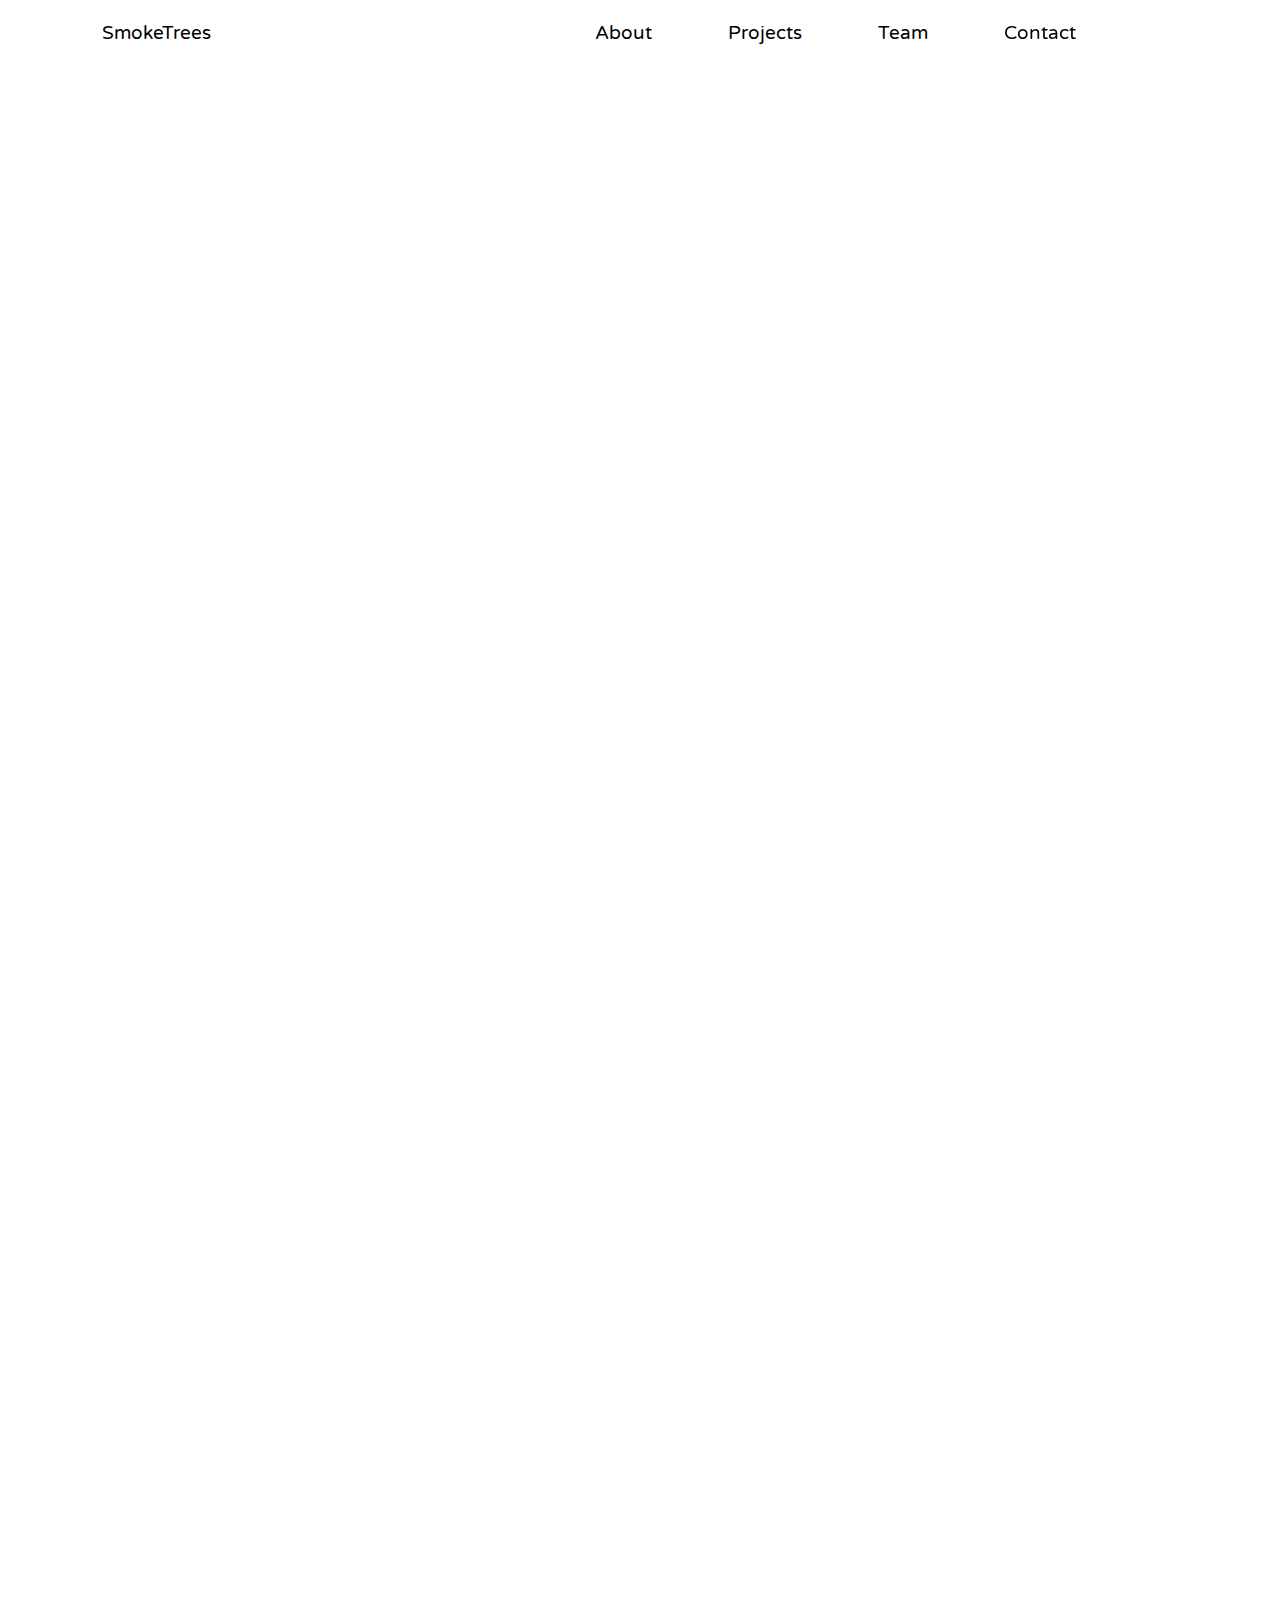
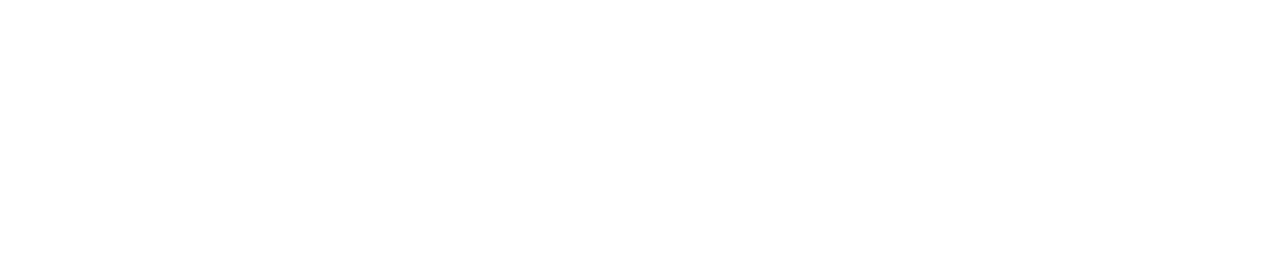
==== commit ac003a81: "Merge branch 'master' of github.com:smoke-trees/smoke-trees.github.io" ====
--- a/index.html
+++ b/index.html
@@ -1 +1,5 @@
-<!doctype html><html lang="en"><head><meta charset="utf-8"/><link rel="icon" href="/favicon.ico"/><meta name="viewport" content="width=device-width,initial-scale=1,user-scalable=0,maximum-scale=1"/><meta property="og:title" content="SmokeTrees"/><meta property="og:description" content="We build what you ideate."/><meta property="og:image" content="http://smoketrees.dev/logo512.png"/><meta property="og:image:secure" content="https://smoketrees.dev/logo512.png"><meta property="og:type" content="website"/><meta property="og:url" content="https://smoketrees.dev"/><meta name="twitter:title" content="SmokeTrees"/><meta name="twitter:description" content="We build what you ideate."/><meta name="twitter:image" content="/logo512.png"/><meta name="twitter:card" content="We Build what you ideate."/><meta name="description" content="SmokeTrees was born from an idea to bring the best developers out there onto a single platform to create the ultimate community of coders, who are dedicated to serving the world. We provide top-class services, in the friendliest manner, maintaining the highest programming standards."/><link rel="apple-touch-icon" href="/logo192.png"/><link rel="manifest" href="/manifest.json"/><title>SmokeTrees</title><link href="/static/css/2.06565635.chunk.css" rel="stylesheet"><link href="/static/css/main.c8a6f3fe.chunk.css" rel="stylesheet"></head><body><noscript>You need to enable JavaScript to run this app.</noscript><div id="root" style="height:100%"></div><script>!function(c){function e(e){for(var r,t,n=e[0],o=e[1],u=e[2],a=0,i=[];a<n.length;a++)t=n[a],Object.prototype.hasOwnProperty.call(f,t)&&f[t]&&i.push(f[t][0]),f[t]=0;for(r in o)Object.prototype.hasOwnProperty.call(o,r)&&(c[r]=o[r]);for(d&&d(e);i.length;)i.shift()();return s.push.apply(s,u||[]),l()}function l(){for(var e,r=0;r<s.length;r++){for(var t=s[r],n=!0,o=1;o<t.length;o++){var u=t[o];0!==f[u]&&(n=!1)}n&&(s.splice(r--,1),e=p(p.s=t[0]))}return e}var t={},f={1:0},s=[];function p(e){if(t[e])return t[e].exports;var r=t[e]={i:e,l:!1,exports:{}};return c[e].call(r.exports,r,r.exports,p),r.l=!0,r.exports}p.e=function(o){var e=[],t=f[o];if(0!==t)if(t)e.push(t[2]);else{var r=new Promise(function(e,r){t=f[o]=[e,r]});e.push(t[2]=r);var n,u=document.createElement("script");u.charset="utf-8",u.timeout=120,p.nc&&u.setAttribute("nonce",p.nc),u.src=p.p+"static/js/"+({}[o]||o)+"."+{3:"b7f8bed2"}[o]+".chunk.js";var a=new Error;n=function(e){u.onerror=u.onload=null,clearTimeout(i);var r=f[o];if(0!==r){if(r){var t=e&&("load"===e.type?"missing":e.type),n=e&&e.target&&e.target.src;a.message="Loading chunk "+o+" failed.\n("+t+": "+n+")",a.name="ChunkLoadError",a.type=t,a.request=n,r[1](a)}f[o]=void 0}};var i=setTimeout(function(){n({type:"timeout",target:u})},12e4);u.onerror=u.onload=n,document.head.appendChild(u)}return Promise.all(e)},p.m=c,p.c=t,p.d=function(e,r,t){p.o(e,r)||Object.defineProperty(e,r,{enumerable:!0,get:t})},p.r=function(e){"undefined"!=typeof Symbol&&Symbol.toStringTag&&Object.defineProperty(e,Symbol.toStringTag,{value:"Module"}),Object.defineProperty(e,"__esModule",{value:!0})},p.t=function(r,e){if(1&e&&(r=p(r)),8&e)return r;if(4&e&&"object"==typeof r&&r&&r.__esModule)return r;var t=Object.create(null);if(p.r(t),Object.defineProperty(t,"default",{enumerable:!0,value:r}),2&e&&"string"!=typeof r)for(var n in r)p.d(t,n,function(e){return r[e]}.bind(null,n));return t},p.n=function(e){var r=e&&e.__esModule?function(){return e.default}:function(){return e};return p.d(r,"a",r),r},p.o=function(e,r){return Object.prototype.hasOwnProperty.call(e,r)},p.p="/",p.oe=function(e){throw console.error(e),e};var r=this.webpackJsonpsm=this.webpackJsonpsm||[],n=r.push.bind(r);r.push=e,r=r.slice();for(var o=0;o<r.length;o++)e(r[o]);var d=n;l()}([])</script><script src="/static/js/2.f757c3ec.chunk.js"></script><script src="/static/js/main.d4bf19e6.chunk.js"></script></body></html>+<<<<<<< HEAD
+<!doctype html><html lang="en"><head><script async src="https://www.googletagmanager.com/gtag/js?id=UA-168902929-1"></script><script>function gtag(){dataLayer.push(arguments)}window.dataLayer=window.dataLayer||[],gtag("js",new Date),gtag("config","UA-168902929-1")</script><meta charset="utf-8"/><link rel="icon" href="/favicon.ico"/><meta name="viewport" content="width=device-width,initial-scale=1,user-scalable=0,maximum-scale=1"/><meta property="og:title" content="SmokeTrees"/><meta property="og:description" content="We build what you ideate."/><meta property="og:image" content="http://smoketrees.dev/logo512.png"/><meta property="og:image:secure" content="https://smoketrees.dev/logo512.png"><meta property="og:type" content="website"/><meta property="og:url" content="https://smoketrees.dev"/><meta name="twitter:title" content="SmokeTrees"/><meta name="twitter:description" content="We build what you ideate."/><meta name="twitter:image" content="/logo512.png"/><meta name="twitter:card" content="We Build what you ideate."/><meta name="description" content="SmokeTrees was born from an idea to bring the best developers out there onto a single platform to create the ultimate community of coders, who are dedicated to serving the world. We provide top-class services, in the friendliest manner, maintaining the highest programming standards."/><link rel="apple-touch-icon" href="/logo192.png"/><link rel="manifest" href="/manifest.json"/><title>SmokeTrees</title><link href="/static/css/2.06565635.chunk.css" rel="stylesheet"><link href="/static/css/main.d7396223.chunk.css" rel="stylesheet"></head><body><noscript>You need to enable JavaScript to run this app.</noscript><div id="root" style="height:100%"></div><script>!function(c){function e(e){for(var r,t,n=e[0],o=e[1],u=e[2],a=0,i=[];a<n.length;a++)t=n[a],Object.prototype.hasOwnProperty.call(f,t)&&f[t]&&i.push(f[t][0]),f[t]=0;for(r in o)Object.prototype.hasOwnProperty.call(o,r)&&(c[r]=o[r]);for(d&&d(e);i.length;)i.shift()();return s.push.apply(s,u||[]),l()}function l(){for(var e,r=0;r<s.length;r++){for(var t=s[r],n=!0,o=1;o<t.length;o++){var u=t[o];0!==f[u]&&(n=!1)}n&&(s.splice(r--,1),e=p(p.s=t[0]))}return e}var t={},f={1:0},s=[];function p(e){if(t[e])return t[e].exports;var r=t[e]={i:e,l:!1,exports:{}};return c[e].call(r.exports,r,r.exports,p),r.l=!0,r.exports}p.e=function(o){var e=[],t=f[o];if(0!==t)if(t)e.push(t[2]);else{var r=new Promise(function(e,r){t=f[o]=[e,r]});e.push(t[2]=r);var n,u=document.createElement("script");u.charset="utf-8",u.timeout=120,p.nc&&u.setAttribute("nonce",p.nc),u.src=p.p+"static/js/"+({}[o]||o)+"."+{3:"b7f8bed2"}[o]+".chunk.js";var a=new Error;n=function(e){u.onerror=u.onload=null,clearTimeout(i);var r=f[o];if(0!==r){if(r){var t=e&&("load"===e.type?"missing":e.type),n=e&&e.target&&e.target.src;a.message="Loading chunk "+o+" failed.\n("+t+": "+n+")",a.name="ChunkLoadError",a.type=t,a.request=n,r[1](a)}f[o]=void 0}};var i=setTimeout(function(){n({type:"timeout",target:u})},12e4);u.onerror=u.onload=n,document.head.appendChild(u)}return Promise.all(e)},p.m=c,p.c=t,p.d=function(e,r,t){p.o(e,r)||Object.defineProperty(e,r,{enumerable:!0,get:t})},p.r=function(e){"undefined"!=typeof Symbol&&Symbol.toStringTag&&Object.defineProperty(e,Symbol.toStringTag,{value:"Module"}),Object.defineProperty(e,"__esModule",{value:!0})},p.t=function(r,e){if(1&e&&(r=p(r)),8&e)return r;if(4&e&&"object"==typeof r&&r&&r.__esModule)return r;var t=Object.create(null);if(p.r(t),Object.defineProperty(t,"default",{enumerable:!0,value:r}),2&e&&"string"!=typeof r)for(var n in r)p.d(t,n,function(e){return r[e]}.bind(null,n));return t},p.n=function(e){var r=e&&e.__esModule?function(){return e.default}:function(){return e};return p.d(r,"a",r),r},p.o=function(e,r){return Object.prototype.hasOwnProperty.call(e,r)},p.p="/",p.oe=function(e){throw console.error(e),e};var r=this.webpackJsonpsm=this.webpackJsonpsm||[],n=r.push.bind(r);r.push=e,r=r.slice();for(var o=0;o<r.length;o++)e(r[o]);var d=n;l()}([])</script><script src="/static/js/2.f757c3ec.chunk.js"></script><script src="/static/js/main.a2e3a49c.chunk.js"></script></body></html>
+=======
+<!doctype html><html lang="en"><head><script async src="https://www.googletagmanager.com/gtag/js?id=UA-168902929-1"></script><script>function gtag(){dataLayer.push(arguments)}window.dataLayer=window.dataLayer||[],gtag("js",new Date),gtag("config","UA-168902929-1")</script><meta charset="utf-8"/><link rel="icon" href="/favicon.ico"/><meta name="viewport" content="width=device-width,initial-scale=1,user-scalable=0,maximum-scale=1"/><meta property="og:title" content="SmokeTrees"/><meta property="og:description" content="We build what you ideate."/><meta property="og:image" content="http://smoketrees.dev/logo512.png"/><meta property="og:image:secure" content="https://smoketrees.dev/logo512.png"><meta property="og:type" content="website"/><meta property="og:url" content="https://smoketrees.dev"/><meta name="twitter:title" content="SmokeTrees"/><meta name="twitter:description" content="We build what you ideate."/><meta name="twitter:image" content="/logo512.png"/><meta name="twitter:card" content="We Build what you ideate."/><meta name="description" content="SmokeTrees was born from an idea to bring the best developers out there onto a single platform to create the ultimate community of coders, who are dedicated to serving the world. We provide top-class services, in the friendliest manner, maintaining the highest programming standards."/><link rel="apple-touch-icon" href="/logo192.png"/><link rel="manifest" href="/manifest.json"/><title>SmokeTrees</title><link href="/static/css/2.06565635.chunk.css" rel="stylesheet"><link href="/static/css/main.bc5d6e6f.chunk.css" rel="stylesheet"></head><body><noscript>You need to enable JavaScript to run this app.</noscript><div id="root" style="height:100%"></div><script>!function(c){function e(e){for(var r,t,n=e[0],o=e[1],u=e[2],a=0,i=[];a<n.length;a++)t=n[a],Object.prototype.hasOwnProperty.call(f,t)&&f[t]&&i.push(f[t][0]),f[t]=0;for(r in o)Object.prototype.hasOwnProperty.call(o,r)&&(c[r]=o[r]);for(d&&d(e);i.length;)i.shift()();return s.push.apply(s,u||[]),l()}function l(){for(var e,r=0;r<s.length;r++){for(var t=s[r],n=!0,o=1;o<t.length;o++){var u=t[o];0!==f[u]&&(n=!1)}n&&(s.splice(r--,1),e=p(p.s=t[0]))}return e}var t={},f={1:0},s=[];function p(e){if(t[e])return t[e].exports;var r=t[e]={i:e,l:!1,exports:{}};return c[e].call(r.exports,r,r.exports,p),r.l=!0,r.exports}p.e=function(o){var e=[],t=f[o];if(0!==t)if(t)e.push(t[2]);else{var r=new Promise(function(e,r){t=f[o]=[e,r]});e.push(t[2]=r);var n,u=document.createElement("script");u.charset="utf-8",u.timeout=120,p.nc&&u.setAttribute("nonce",p.nc),u.src=p.p+"static/js/"+({}[o]||o)+"."+{3:"b7f8bed2"}[o]+".chunk.js";var a=new Error;n=function(e){u.onerror=u.onload=null,clearTimeout(i);var r=f[o];if(0!==r){if(r){var t=e&&("load"===e.type?"missing":e.type),n=e&&e.target&&e.target.src;a.message="Loading chunk "+o+" failed.\n("+t+": "+n+")",a.name="ChunkLoadError",a.type=t,a.request=n,r[1](a)}f[o]=void 0}};var i=setTimeout(function(){n({type:"timeout",target:u})},12e4);u.onerror=u.onload=n,document.head.appendChild(u)}return Promise.all(e)},p.m=c,p.c=t,p.d=function(e,r,t){p.o(e,r)||Object.defineProperty(e,r,{enumerable:!0,get:t})},p.r=function(e){"undefined"!=typeof Symbol&&Symbol.toStringTag&&Object.defineProperty(e,Symbol.toStringTag,{value:"Module"}),Object.defineProperty(e,"__esModule",{value:!0})},p.t=function(r,e){if(1&e&&(r=p(r)),8&e)return r;if(4&e&&"object"==typeof r&&r&&r.__esModule)return r;var t=Object.create(null);if(p.r(t),Object.defineProperty(t,"default",{enumerable:!0,value:r}),2&e&&"string"!=typeof r)for(var n in r)p.d(t,n,function(e){return r[e]}.bind(null,n));return t},p.n=function(e){var r=e&&e.__esModule?function(){return e.default}:function(){return e};return p.d(r,"a",r),r},p.o=function(e,r){return Object.prototype.hasOwnProperty.call(e,r)},p.p="/",p.oe=function(e){throw console.error(e),e};var r=this.webpackJsonpsm=this.webpackJsonpsm||[],n=r.push.bind(r);r.push=e,r=r.slice();for(var o=0;o<r.length;o++)e(r[o]);var d=n;l()}([])</script><script src="/static/js/2.f757c3ec.chunk.js"></script><script src="/static/js/main.86878c21.chunk.js"></script></body></html>
+>>>>>>> d57cfb3f03c2ea446b8aedc6490385b86a33d342
--- a/static/css/main.d7396223.chunk.css
+++ b/static/css/main.d7396223.chunk.css
@@ -0,0 +1,2 @@
+@import url(https://fonts.googleapis.com/css2?family=Varela+Round&display=swap);*{text-decoration:none}body,html{font-family:Varela Round,sans-serif;-webkit-font-smoothing:antialiased;-moz-osx-font-smoothing:grayscale;width:100%;height:100%;margin:0;overflow-x:hidden;-webkit-tap-highlight-color:rgba(0,0,0,0);-webkit-tap-highlight-color:transparent}code{font-family:Poppins,sans-serif}::-webkit-scrollbar{width:6px}::-webkit-scrollbar-track{background:var(--scrollbar-background)}::-webkit-scrollbar-thumb{border:var(--scrollbar-color);border-radius:4px 4px;height:10px}::-webkit-scrollbar-thumb,::-webkit-scrollbar-thumb:hover{background:var(--scrollbar-color)}:root{--bg-color:#fff;--dark-bg-color:#121212;--dark-primary:#2ab67b;--dark-secondary:#2ab34b;--dark-accent-primary:#07a7bc;--light-primary:#20149a;--scrollbar-color:#20149a;--scrollbar-background:#fff}.index-page{left:0;position:absolute;width:100%;height:120%;height:-moz-max-content;height:-webkit-max-content}.container{margin:100px auto auto}.landing{margin-bottom:60px}.head{width:50%}.head p{top:30%;margin:0;letter-spacing:2px;text-align:right;font-weight:300}#typed,.head p{position:relative;font-size:52px}#typed{width:50%;display:flex;justify-content:center;align-items:center}#typed>span{height:-webkit-fit-content;height:-moz-fit-content;height:fit-content}.typed-cursor{display:none}.digital{font-weight:350}.digital,.technology{color:#20149a;color:var(--light-primary)}.technology{font-weight:400}.btn{position:relative;color:#fff;background:#20149a;background:var(--light-primary);box-shadow:0 4px 4px rgba(0,0,0,.25);width:intrinsic;width:-moz-max-content;width:-webkit-max-content;padding:12px 23px;font-size:20px;font-weight:700;border-radius:4px}.logo-svg,.smoketrees{width:50%}.logo-svg img,.smoketrees img{max-width:100%;height:100%}.tag{font-size:40px;text-align:center;width:75%;margin:150px auto auto;font-weight:300}.build{color:#20149a;color:var(--light-primary)}.container-basic{display:flex;margin:100px auto 0}.elements{display:flex;font-weight:400}.git{margin-left:0}.index-github-logo{width:20px;height:20px;margin-right:12px}.description{width:50%;margin:auto 0}.description h1{font-size:40px;color:#20149a;color:var(--light-primary);margin:0 0 40px;font-weight:400}.description p{font-size:20px;width:80%;margin:0 0 20px;font-weight:300;color:#535353}.alter{text-align:right}.alter p{float:right;width:80%}.landing{width:100%;display:flex;margin-top:10%;margin-bottom:10%}.landing-content{align-items:center;width:40%}.landing-content h1{color:#20149a;color:var(--light-primary);justify-content:center}.alter .btn{float:right}.client-name{color:#000;text-decoration:none}.client-name:visited{color:#000}@media (max-width:800px){.landing{flex-direction:column;width:95%}.landing,.smoketrees{align-content:center;justify-content:center}.smoketrees{width:100%;display:flex}.head{width:100%}.head p{text-align:center}.logo-svg{display:none}.description{width:100%;display:flex;flex-direction:column;align-items:center;justify-items:center}.description p{width:95%;text-align:justify}.alter{text-align:center}.alter p{float:none}.alter-extra-div{display:flex;justify-content:center;flex-direction:column;align-items:center}#typed{text-align:center;box-sizing:border-box;height:205px;top:0}.client{margin-bottom:50px}}.dark.index-page{background:#121212;background:var(--dark-bg-color);color:#fff}.dark.index-page .build,.dark.index-page .description h1,.dark.index-page .digital,.dark.index-page .ideate,.dark.index-page .technology{color:#2ab67b;color:var(--dark-primary)}.dark.index-page .btn{background:#2ab34b;background:var(--dark-secondary)}.dark.index-page .client-name{color:#2ab67b;color:var(--dark-primary)}.dark .description p{color:#fff}.team-page{left:0;position:absolute;top:64px;width:100%}.team-content{width:100%;display:flex;padding-left:18px;cursor:auto;padding-bottom:40px}.profile p{font-size:20px;font-weight:300;color:#000}.team-carousel button,.team-carousel li{outline:none}.gg-chevron-right{top:-20px;box-sizing:border-box;position:relative;display:block;-webkit-transform:scale(1);transform:scale(1);-webkit-transform:scale(var(--ggs,1));transform:scale(var(--ggs,1));width:22px;height:22px;border:2px solid transparent;border-radius:100px;cursor:pointer;outline:none}.gg-chevron-right:after{content:"";display:block;box-sizing:border-box;position:absolute;width:10px;height:10px;border-bottom:2px solid;border-right:2px solid;-webkit-transform:rotate(-45deg);transform:rotate(-45deg);right:6px;top:4px}.gg-chevron-left{top:-20px;box-sizing:border-box;position:relative;display:block;-webkit-transform:scale(1);transform:scale(1);-webkit-transform:scale(var(--ggs,1));transform:scale(var(--ggs,1));width:22px;height:22px;border:2px solid transparent;border-radius:100px;cursor:pointer;outline:none}.gg-chevron-left:after{content:"";display:block;box-sizing:border-box;position:absolute;width:10px;height:10px;border-bottom:2px solid;border-left:2px solid;-webkit-transform:rotate(45deg);transform:rotate(45deg);left:6px;top:4px}.gg-chevron-left.invalid,.gg-chevron-right.invalid{display:none}.team-carousel{margin-bottom:100px}@media (max-width:800px){.container{flex-direction:column;width:95%}.team-content{width:100%;flex-direction:column}.gg-chevron-left,.gg-chevron-right{top:0}.team-carousel{margin-bottom:35px}}.dark.team-page{background:var(--dark-bg-color);color:#fff}.dark.team-page .content h1,.dark.team-page .profile h3,.dark.team-page .profile h4{color:var(--dark-secondary)}.dark.team-page .profile p{color:#fff}.team-page .profile img{display:inline-block;margin-right:10px;margin-left:10px}.footer{text-align:center}.footer h1{margin:0;text-align:left;vertical-align:middle;display:inline}.first-card-container{height:97px}.half-white{color:#fff;height:50%}.half-gray{background-color:#f2f2f2;height:50%}.first-card-wrapper{position:relative;top:-100%;width:100%;justify-content:center}.first-card,.first-card-wrapper{display:flex;height:100%;align-content:center}.first-card{background-color:#21409a;color:#fff;width:75%;z-index:1;box-sizing:border-box;padding:10px 3.2%;text-align:left;justify-self:center;border-radius:4px}.first-card h1{font-size:32px;line-height:32px;font-weight:300;justify-self:start;align-self:center}.second-card{background-color:#f2f2f2;box-sizing:border-box;padding-top:20px;padding-bottom:40px;z-index:0;width:100%;display:flex;justify-content:center}.second-card p{margin:0;width:75%;font-weight:300;font-family:Josefin Sans,sans-serif;font-size:20px}.circle-button-wrapper{display:flex;align-self:center;align-content:center;flex-direction:row-reverse;flex:1 0 auto;padding-right:1%;box-sizing:border-box}.circle-button{width:32px;height:32px;border-radius:64px;border:3px solid #fff;align-self:center;justify-self:end;cursor:pointer}@media (max-width:630px){.footer{width:auto;bottom:0}.footer h1{vertical-align:middle}.first-card{width:100%;text-align:center}.second-card{width:100%}.second-card p{width:95%;text-align:center}}@media (max-width:630px){.first-card-container{height:80px}.footer h1{font-size:32px}}@media (max-width:500px){.first-card-container{height:75px}.footer h1{font-size:32px}}@media (max-width:425px){.first-card-container{height:69px}.footer h1{font-size:25px}}@media (max-width:360px){.first-card-container{height:65px}.footer h1{font-size:25px}}@media (max-width:319px){.first-card-container{height:62px}.footer h1{font-size:25px}}.dark .first-card{background-color:var(--dark-secondary);color:#000}.dark .first-card .circle-button{border-color:var(--dark-bg-color)}.dark .half-white{background:var(--dark-bg-color)}.dark .half-gray,.dark .second-card{background:#1f1f1f;color:#fff}.landing-banner{width:100%;display:flex;margin-bottom:75px;font:Roboto}.content{align-self:center}.content p{width:75%}.content h1{color:#21409a;font-size:64px}@media (max-width:800px){.landing-banner{display:flex;align-content:center;justify-content:center}.content,.text-content{width:100%}.content{display:flex;flex-direction:column}.content h1{margin-bottom:0;align-self:center;justify-self:center}.content p{width:100%;text-align:center}.image{display:none}}.profile{width:33.33333%}.profile p{width:65%;color:rgba(0,0,0,.6)}.profile h3,.profile h4{color:#21409a}.profile2{margin-top:100px;margin-bottom:100px}.profile3{margin-top:-150px}.drible-logo,.github-logo,.linkedin-logo{width:32px;height:32px}@media (max-width:800px){.profile{flex-direction:column;width:95%}.profile p{width:100%}.profile2{margin-bottom:0}.profile2,.profile3{margin-top:0}}.project-page{left:0;position:absolute;top:64px;width:100%}.project-content{width:100%;display:flex;margin-bottom:100px}@media (max-width:800px){.container{flex-direction:column;width:95%}.project-content{width:100%;flex-direction:column;margin-bottom:35px}}.dark.project-page{background:var(--dark-bg-color)}.dark.project-page .content h1{color:var(--dark-secondary)}.dark.project-page .content{color:#fff}.column{width:33.33333%}.column p{width:65%;color:rgba(0,0,0,.6)}.column h3{color:#21409a}@media (max-width:800px){.column{width:100%}.column2{margin-bottom:0}.column2,.column3{margin-top:0}.column p{width:100%}}.dark .column p{color:#fff}.dark .column h3{color:var(--dark-secondary)}header{text-align:center;position:fixed;z-index:999;background-color:#fff;font-weight:300}.logo,header{width:100%;top:0;height:64px}.logo{text-decoration:none;margin:0;padding:0;left:0;color:#000}.logo,.logo p{position:relative}.logo p{margin:24px;font-size:1.2rem}.nav-toggle-label{position:absolute;top:0;left:0;margin-left:1em;height:100%;display:flex;align-items:center}.nav-toggle-label span,.nav-toggle-label span:after,.nav-toggle-label span:before{display:block;background:var(--dark-bg-color);height:2px;width:2em;border-radius:2px;position:relative;cursor:pointer}.nav-toggle-label span:after,.nav-toggle-label span:before{content:"";position:absolute}.nav-toggle-label span:before{bottom:7px}.nav-toggle-label span:after{top:7px}nav{position:absolute;text-align:left;top:100%;left:0;width:100%;-webkit-transform:scaleY(0);transform:scaleY(0);-webkit-transform-origin:top;transform-origin:top;-webkit-transition:-webkit-transform .4s ease-in-out;transition:-webkit-transform .4s ease-in-out;transition:transform .4s ease-in-out;transition:transform .4s ease-in-out,-webkit-transform .4s ease-in-out;background-color:#fff}nav ul{margin:0;padding:0;list-style:none}nav li{margin-bottom:1em;margin-left:1em}nav a{color:#000;text-decoration:none;font-size:1.2rem;text-align:center;padding:16px 14px}nav.mobile-nav{-webkit-transform:scale(1);transform:scale(1)}.nav-toggle-label:focus{display:none}.current-page{color:var(--light-primary);border-bottom:3px solid var(--light-primary)}.navbar-container.dark ul a{color:#fff}.navbar-container.dark .nav-toggle-label span,.navbar-container.dark .nav-toggle-label span:after,.navbar-container.dark .nav-toggle-label span:before{background:#fff}.navbar-container.dark{color:#fff;background-color:var(--dark-bg-color)}.navbar-container.dark .logo{color:#fff}.navbar-container.dark nav,.navbar-container.dark ul{background:var(--dark-bg-color)}.navbar-container.dark ul{color:#fff}.navbar-container.dark .current-page{color:var(--dark-secondary)}@media (min-width:800px){.nav-toggle-label{display:none}header{display:grid;height:64px}nav{text-align:left;-webkit-transition:none;transition:none;-webkit-transform:scale(1);transform:scale(1);background:none;top:auto;left:auto;grid-column:3/4;justify-content:flex-end;align-items:center}nav,nav ul{position:relative;display:flex}nav ul{background-color:#fff;right:25%}.logo p{width:100%;margin:0;position:relative;top:50%;-webkit-transform:translateY(-50%);transform:translateY(-50%)}nav li{margin-left:3em;margin-bottom:0}nav a{opacity:1;position:relative}nav a:before{content:"";display:block;height:5px;position:absolute;top:-.75em;left:0;right:0}nav a:hover:not(.current-page):not(.logo){border-bottom:3px solid #21409a}.navbar-container.dark .current-page,.navbar-container.dark a:hover:not(.current-page):not(.logo){border-bottom:3px solid var(--dark-secondary)}}.about-page{left:0;position:absolute;top:64px;width:100%;font:Roboto}.container h1{color:#21409a;font-size:40px;font-weight:bolder}.content p{font-size:20px;font-weight:300}.about-content{width:100%;display:flex;margin-bottom:100px}.column p{font-size:20px;font-weight:300}@media (max-width:800px){.container{flex-direction:column;width:95%}.about-content{width:100%;flex-direction:column}.what-we-do{text-align:center}.about-content{margin-bottom:35px}}.dark.about-page{background:var(--dark-bg-color);color:#fff}.dark.about-page .content h1,.dark.about-page .what-we-do{color:var(--dark-secondary)}.contact-page{left:0;position:absolute;top:64px;width:100%;height:calc(100% - 64px);overflow-y:hidden}.container{width:75%;height:auto;position:relative;margin:auto}.content-page{width:100%;display:flex;margin-bottom:75px}.image{width:50%}.image img{max-width:100%;height:100%}.text-content{width:50%;display:flex}.contact-content{align-self:center;width:50%}.contact-content p{width:75%}.office{color:#21409a}.branch{color:#bebcbc}.contact-content-container{padding-left:40px}@media (max-width:800px){.contact-content-container{padding-left:0}.container{flex-direction:column;width:95%}.landing-content{width:75%;display:flex;flex-direction:column}.landing-content h1{padding:0;margin-bottom:0;align-self:center;justify-self:center}.landing-content p{text-align:center}.text-content{width:100%}.contact-content,.text-content{display:flex;align-content:center;justify-content:center}.contact-content{width:80%;text-align:center;flex-direction:column}.contact-content p{width:100%;text-align:center}.image{display:none}.contact-page{display:flex;align-items:center;justify-items:center;justify-content:center}.contact-content{width:100%}}.dark.contact-page{background-color:var(--dark-bg-color);color:#fff}.dark.contact-page .office{color:var(--dark-secondary)}
+/*# sourceMappingURL=main.d7396223.chunk.css.map */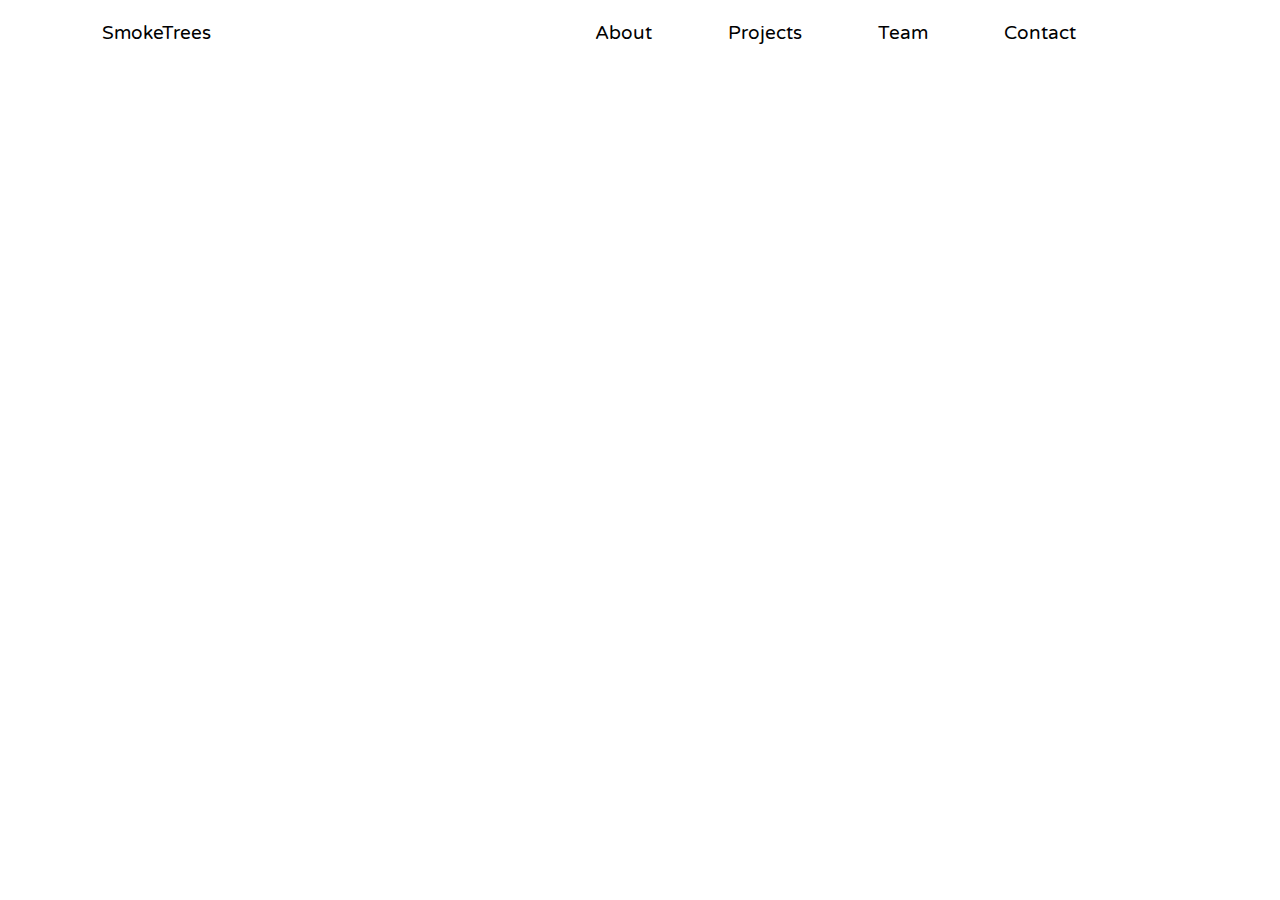
==== commit 8455e6a7: "new update" ====
--- a/index.html
+++ b/index.html
@@ -1,5 +1 @@
-<<<<<<< HEAD
-<!doctype html><html lang="en"><head><script async src="https://www.googletagmanager.com/gtag/js?id=UA-168902929-1"></script><script>function gtag(){dataLayer.push(arguments)}window.dataLayer=window.dataLayer||[],gtag("js",new Date),gtag("config","UA-168902929-1")</script><meta charset="utf-8"/><link rel="icon" href="/favicon.ico"/><meta name="viewport" content="width=device-width,initial-scale=1,user-scalable=0,maximum-scale=1"/><meta property="og:title" content="SmokeTrees"/><meta property="og:description" content="We build what you ideate."/><meta property="og:image" content="http://smoketrees.dev/logo512.png"/><meta property="og:image:secure" content="https://smoketrees.dev/logo512.png"><meta property="og:type" content="website"/><meta property="og:url" content="https://smoketrees.dev"/><meta name="twitter:title" content="SmokeTrees"/><meta name="twitter:description" content="We build what you ideate."/><meta name="twitter:image" content="/logo512.png"/><meta name="twitter:card" content="We Build what you ideate."/><meta name="description" content="SmokeTrees was born from an idea to bring the best developers out there onto a single platform to create the ultimate community of coders, who are dedicated to serving the world. We provide top-class services, in the friendliest manner, maintaining the highest programming standards."/><link rel="apple-touch-icon" href="/logo192.png"/><link rel="manifest" href="/manifest.json"/><title>SmokeTrees</title><link href="/static/css/2.06565635.chunk.css" rel="stylesheet"><link href="/static/css/main.d7396223.chunk.css" rel="stylesheet"></head><body><noscript>You need to enable JavaScript to run this app.</noscript><div id="root" style="height:100%"></div><script>!function(c){function e(e){for(var r,t,n=e[0],o=e[1],u=e[2],a=0,i=[];a<n.length;a++)t=n[a],Object.prototype.hasOwnProperty.call(f,t)&&f[t]&&i.push(f[t][0]),f[t]=0;for(r in o)Object.prototype.hasOwnProperty.call(o,r)&&(c[r]=o[r]);for(d&&d(e);i.length;)i.shift()();return s.push.apply(s,u||[]),l()}function l(){for(var e,r=0;r<s.length;r++){for(var t=s[r],n=!0,o=1;o<t.length;o++){var u=t[o];0!==f[u]&&(n=!1)}n&&(s.splice(r--,1),e=p(p.s=t[0]))}return e}var t={},f={1:0},s=[];function p(e){if(t[e])return t[e].exports;var r=t[e]={i:e,l:!1,exports:{}};return c[e].call(r.exports,r,r.exports,p),r.l=!0,r.exports}p.e=function(o){var e=[],t=f[o];if(0!==t)if(t)e.push(t[2]);else{var r=new Promise(function(e,r){t=f[o]=[e,r]});e.push(t[2]=r);var n,u=document.createElement("script");u.charset="utf-8",u.timeout=120,p.nc&&u.setAttribute("nonce",p.nc),u.src=p.p+"static/js/"+({}[o]||o)+"."+{3:"b7f8bed2"}[o]+".chunk.js";var a=new Error;n=function(e){u.onerror=u.onload=null,clearTimeout(i);var r=f[o];if(0!==r){if(r){var t=e&&("load"===e.type?"missing":e.type),n=e&&e.target&&e.target.src;a.message="Loading chunk "+o+" failed.\n("+t+": "+n+")",a.name="ChunkLoadError",a.type=t,a.request=n,r[1](a)}f[o]=void 0}};var i=setTimeout(function(){n({type:"timeout",target:u})},12e4);u.onerror=u.onload=n,document.head.appendChild(u)}return Promise.all(e)},p.m=c,p.c=t,p.d=function(e,r,t){p.o(e,r)||Object.defineProperty(e,r,{enumerable:!0,get:t})},p.r=function(e){"undefined"!=typeof Symbol&&Symbol.toStringTag&&Object.defineProperty(e,Symbol.toStringTag,{value:"Module"}),Object.defineProperty(e,"__esModule",{value:!0})},p.t=function(r,e){if(1&e&&(r=p(r)),8&e)return r;if(4&e&&"object"==typeof r&&r&&r.__esModule)return r;var t=Object.create(null);if(p.r(t),Object.defineProperty(t,"default",{enumerable:!0,value:r}),2&e&&"string"!=typeof r)for(var n in r)p.d(t,n,function(e){return r[e]}.bind(null,n));return t},p.n=function(e){var r=e&&e.__esModule?function(){return e.default}:function(){return e};return p.d(r,"a",r),r},p.o=function(e,r){return Object.prototype.hasOwnProperty.call(e,r)},p.p="/",p.oe=function(e){throw console.error(e),e};var r=this.webpackJsonpsm=this.webpackJsonpsm||[],n=r.push.bind(r);r.push=e,r=r.slice();for(var o=0;o<r.length;o++)e(r[o]);var d=n;l()}([])</script><script src="/static/js/2.f757c3ec.chunk.js"></script><script src="/static/js/main.a2e3a49c.chunk.js"></script></body></html>
-=======
-<!doctype html><html lang="en"><head><script async src="https://www.googletagmanager.com/gtag/js?id=UA-168902929-1"></script><script>function gtag(){dataLayer.push(arguments)}window.dataLayer=window.dataLayer||[],gtag("js",new Date),gtag("config","UA-168902929-1")</script><meta charset="utf-8"/><link rel="icon" href="/favicon.ico"/><meta name="viewport" content="width=device-width,initial-scale=1,user-scalable=0,maximum-scale=1"/><meta property="og:title" content="SmokeTrees"/><meta property="og:description" content="We build what you ideate."/><meta property="og:image" content="http://smoketrees.dev/logo512.png"/><meta property="og:image:secure" content="https://smoketrees.dev/logo512.png"><meta property="og:type" content="website"/><meta property="og:url" content="https://smoketrees.dev"/><meta name="twitter:title" content="SmokeTrees"/><meta name="twitter:description" content="We build what you ideate."/><meta name="twitter:image" content="/logo512.png"/><meta name="twitter:card" content="We Build what you ideate."/><meta name="description" content="SmokeTrees was born from an idea to bring the best developers out there onto a single platform to create the ultimate community of coders, who are dedicated to serving the world. We provide top-class services, in the friendliest manner, maintaining the highest programming standards."/><link rel="apple-touch-icon" href="/logo192.png"/><link rel="manifest" href="/manifest.json"/><title>SmokeTrees</title><link href="/static/css/2.06565635.chunk.css" rel="stylesheet"><link href="/static/css/main.bc5d6e6f.chunk.css" rel="stylesheet"></head><body><noscript>You need to enable JavaScript to run this app.</noscript><div id="root" style="height:100%"></div><script>!function(c){function e(e){for(var r,t,n=e[0],o=e[1],u=e[2],a=0,i=[];a<n.length;a++)t=n[a],Object.prototype.hasOwnProperty.call(f,t)&&f[t]&&i.push(f[t][0]),f[t]=0;for(r in o)Object.prototype.hasOwnProperty.call(o,r)&&(c[r]=o[r]);for(d&&d(e);i.length;)i.shift()();return s.push.apply(s,u||[]),l()}function l(){for(var e,r=0;r<s.length;r++){for(var t=s[r],n=!0,o=1;o<t.length;o++){var u=t[o];0!==f[u]&&(n=!1)}n&&(s.splice(r--,1),e=p(p.s=t[0]))}return e}var t={},f={1:0},s=[];function p(e){if(t[e])return t[e].exports;var r=t[e]={i:e,l:!1,exports:{}};return c[e].call(r.exports,r,r.exports,p),r.l=!0,r.exports}p.e=function(o){var e=[],t=f[o];if(0!==t)if(t)e.push(t[2]);else{var r=new Promise(function(e,r){t=f[o]=[e,r]});e.push(t[2]=r);var n,u=document.createElement("script");u.charset="utf-8",u.timeout=120,p.nc&&u.setAttribute("nonce",p.nc),u.src=p.p+"static/js/"+({}[o]||o)+"."+{3:"b7f8bed2"}[o]+".chunk.js";var a=new Error;n=function(e){u.onerror=u.onload=null,clearTimeout(i);var r=f[o];if(0!==r){if(r){var t=e&&("load"===e.type?"missing":e.type),n=e&&e.target&&e.target.src;a.message="Loading chunk "+o+" failed.\n("+t+": "+n+")",a.name="ChunkLoadError",a.type=t,a.request=n,r[1](a)}f[o]=void 0}};var i=setTimeout(function(){n({type:"timeout",target:u})},12e4);u.onerror=u.onload=n,document.head.appendChild(u)}return Promise.all(e)},p.m=c,p.c=t,p.d=function(e,r,t){p.o(e,r)||Object.defineProperty(e,r,{enumerable:!0,get:t})},p.r=function(e){"undefined"!=typeof Symbol&&Symbol.toStringTag&&Object.defineProperty(e,Symbol.toStringTag,{value:"Module"}),Object.defineProperty(e,"__esModule",{value:!0})},p.t=function(r,e){if(1&e&&(r=p(r)),8&e)return r;if(4&e&&"object"==typeof r&&r&&r.__esModule)return r;var t=Object.create(null);if(p.r(t),Object.defineProperty(t,"default",{enumerable:!0,value:r}),2&e&&"string"!=typeof r)for(var n in r)p.d(t,n,function(e){return r[e]}.bind(null,n));return t},p.n=function(e){var r=e&&e.__esModule?function(){return e.default}:function(){return e};return p.d(r,"a",r),r},p.o=function(e,r){return Object.prototype.hasOwnProperty.call(e,r)},p.p="/",p.oe=function(e){throw console.error(e),e};var r=this.webpackJsonpsm=this.webpackJsonpsm||[],n=r.push.bind(r);r.push=e,r=r.slice();for(var o=0;o<r.length;o++)e(r[o]);var d=n;l()}([])</script><script src="/static/js/2.f757c3ec.chunk.js"></script><script src="/static/js/main.86878c21.chunk.js"></script></body></html>
->>>>>>> d57cfb3f03c2ea446b8aedc6490385b86a33d342
+<!doctype html><html lang="en"><head><script async src="https://www.googletagmanager.com/gtag/js?id=UA-168902929-1"></script><script>function gtag(){dataLayer.push(arguments)}window.dataLayer=window.dataLayer||[],gtag("js",new Date),gtag("config","UA-168902929-1")</script><meta charset="utf-8"/><link rel="icon" href="/favicon.ico"/><meta name="viewport" content="width=device-width,initial-scale=1,user-scalable=0,maximum-scale=1"/><meta property="og:title" content="SmokeTrees"/><meta property="og:description" content="We build what you ideate."/><meta property="og:image" content="http://smoketrees.dev/logo512.png"/><meta property="og:image:secure" content="https://smoketrees.dev/logo512.png"><meta property="og:type" content="website"/><meta property="og:url" content="https://smoketrees.dev"/><meta name="twitter:title" content="SmokeTrees"/><meta name="twitter:description" content="We build what you ideate."/><meta name="twitter:image" content="/logo512.png"/><meta name="twitter:card" content="We Build what you ideate."/><meta name="description" content="SmokeTrees was born from an idea to bring the best developers out there onto a single platform to create the ultimate community of coders, who are dedicated to serving the world. We provide top-class services, in the friendliest manner, maintaining the highest programming standards."/><link rel="apple-touch-icon" href="/logo192.png"/><link rel="manifest" href="/manifest.json"/><title>SmokeTrees</title><link href="/static/css/2.06565635.chunk.css" rel="stylesheet"><link href="/static/css/main.d7396223.chunk.css" rel="stylesheet"></head><body><noscript>You need to enable JavaScript to run this app.</noscript><div id="root" style="height:100%"></div><script>!function(c){function e(e){for(var r,t,n=e[0],o=e[1],u=e[2],a=0,i=[];a<n.length;a++)t=n[a],Object.prototype.hasOwnProperty.call(f,t)&&f[t]&&i.push(f[t][0]),f[t]=0;for(r in o)Object.prototype.hasOwnProperty.call(o,r)&&(c[r]=o[r]);for(d&&d(e);i.length;)i.shift()();return s.push.apply(s,u||[]),l()}function l(){for(var e,r=0;r<s.length;r++){for(var t=s[r],n=!0,o=1;o<t.length;o++){var u=t[o];0!==f[u]&&(n=!1)}n&&(s.splice(r--,1),e=p(p.s=t[0]))}return e}var t={},f={1:0},s=[];function p(e){if(t[e])return t[e].exports;var r=t[e]={i:e,l:!1,exports:{}};return c[e].call(r.exports,r,r.exports,p),r.l=!0,r.exports}p.e=function(o){var e=[],t=f[o];if(0!==t)if(t)e.push(t[2]);else{var r=new Promise(function(e,r){t=f[o]=[e,r]});e.push(t[2]=r);var n,u=document.createElement("script");u.charset="utf-8",u.timeout=120,p.nc&&u.setAttribute("nonce",p.nc),u.src=p.p+"static/js/"+({}[o]||o)+"."+{3:"b7f8bed2"}[o]+".chunk.js";var a=new Error;n=function(e){u.onerror=u.onload=null,clearTimeout(i);var r=f[o];if(0!==r){if(r){var t=e&&("load"===e.type?"missing":e.type),n=e&&e.target&&e.target.src;a.message="Loading chunk "+o+" failed.\n("+t+": "+n+")",a.name="ChunkLoadError",a.type=t,a.request=n,r[1](a)}f[o]=void 0}};var i=setTimeout(function(){n({type:"timeout",target:u})},12e4);u.onerror=u.onload=n,document.head.appendChild(u)}return Promise.all(e)},p.m=c,p.c=t,p.d=function(e,r,t){p.o(e,r)||Object.defineProperty(e,r,{enumerable:!0,get:t})},p.r=function(e){"undefined"!=typeof Symbol&&Symbol.toStringTag&&Object.defineProperty(e,Symbol.toStringTag,{value:"Module"}),Object.defineProperty(e,"__esModule",{value:!0})},p.t=function(r,e){if(1&e&&(r=p(r)),8&e)return r;if(4&e&&"object"==typeof r&&r&&r.__esModule)return r;var t=Object.create(null);if(p.r(t),Object.defineProperty(t,"default",{enumerable:!0,value:r}),2&e&&"string"!=typeof r)for(var n in r)p.d(t,n,function(e){return r[e]}.bind(null,n));return t},p.n=function(e){var r=e&&e.__esModule?function(){return e.default}:function(){return e};return p.d(r,"a",r),r},p.o=function(e,r){return Object.prototype.hasOwnProperty.call(e,r)},p.p="/",p.oe=function(e){throw console.error(e),e};var r=this.webpackJsonpsm=this.webpackJsonpsm||[],n=r.push.bind(r);r.push=e,r=r.slice();for(var o=0;o<r.length;o++)e(r[o]);var d=n;l()}([])</script><script src="/static/js/2.f757c3ec.chunk.js"></script><script src="/static/js/main.a2e3a49c.chunk.js"></script></body></html>